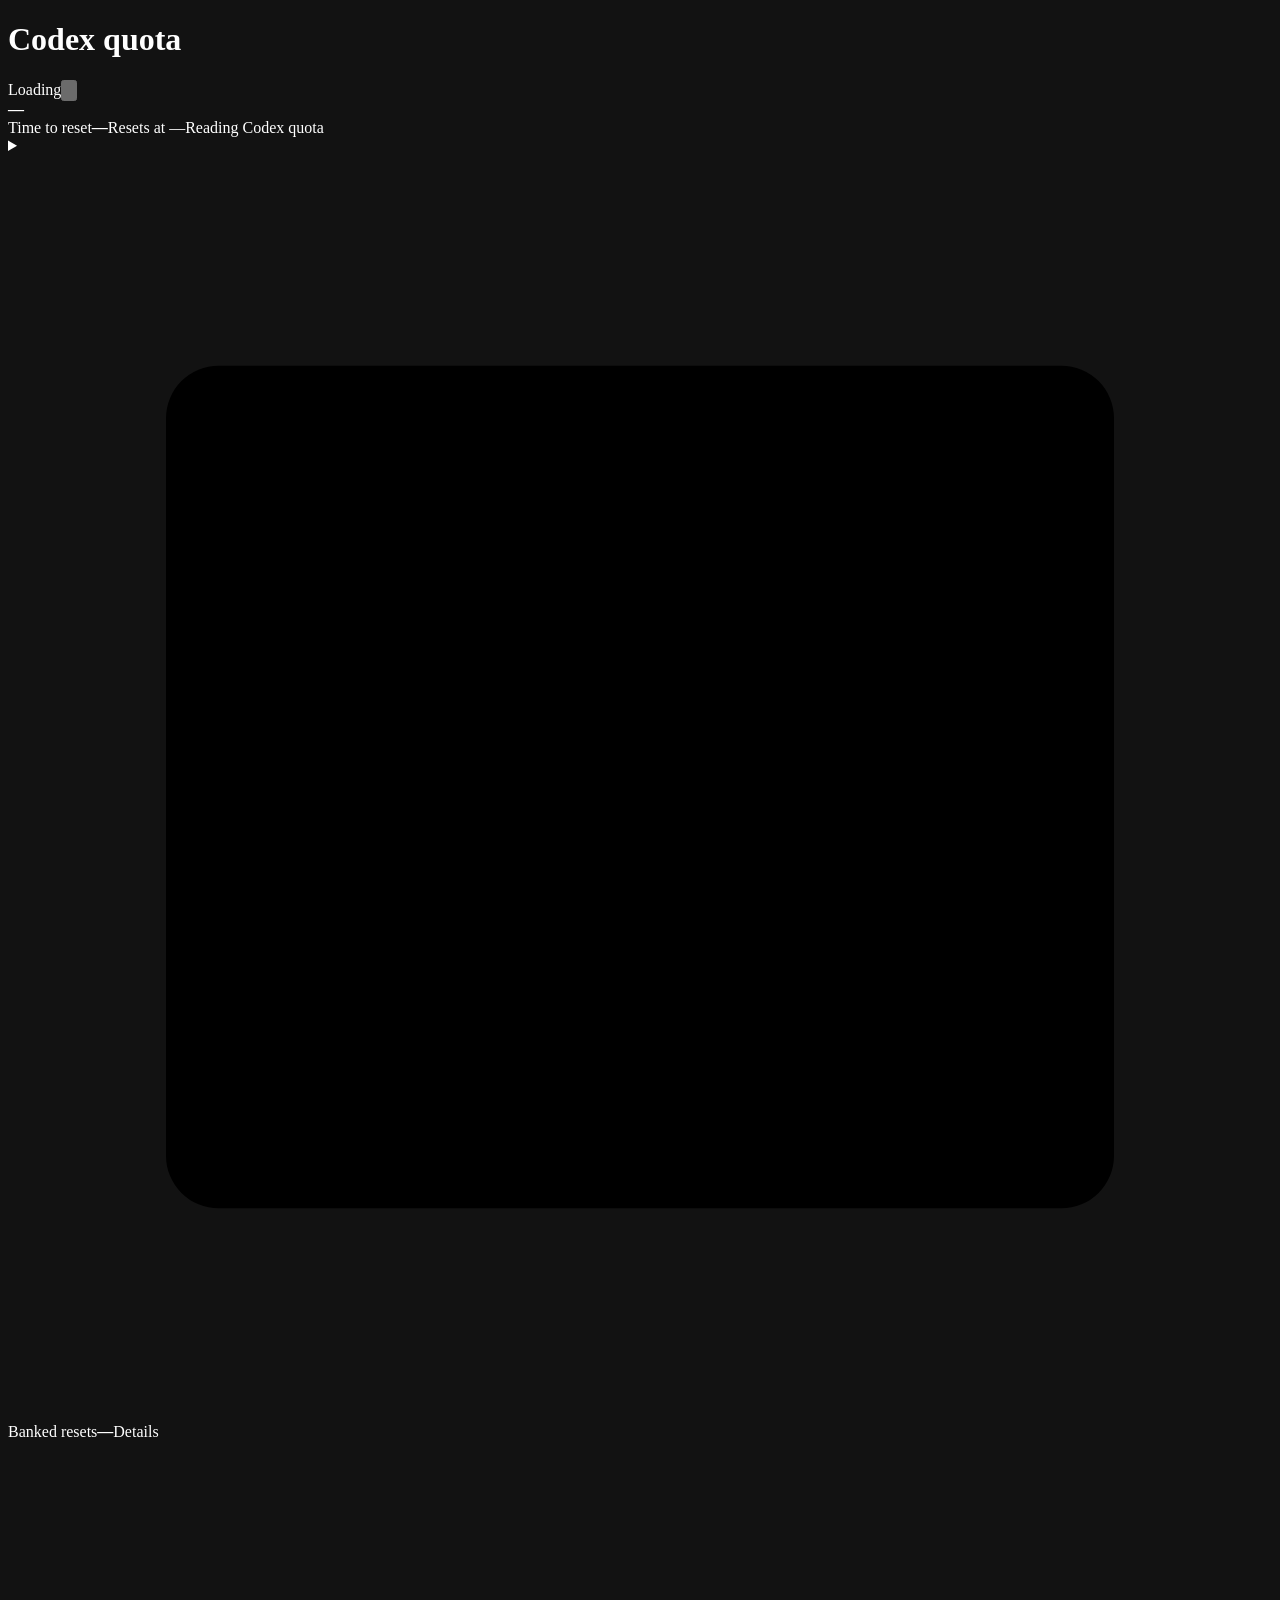
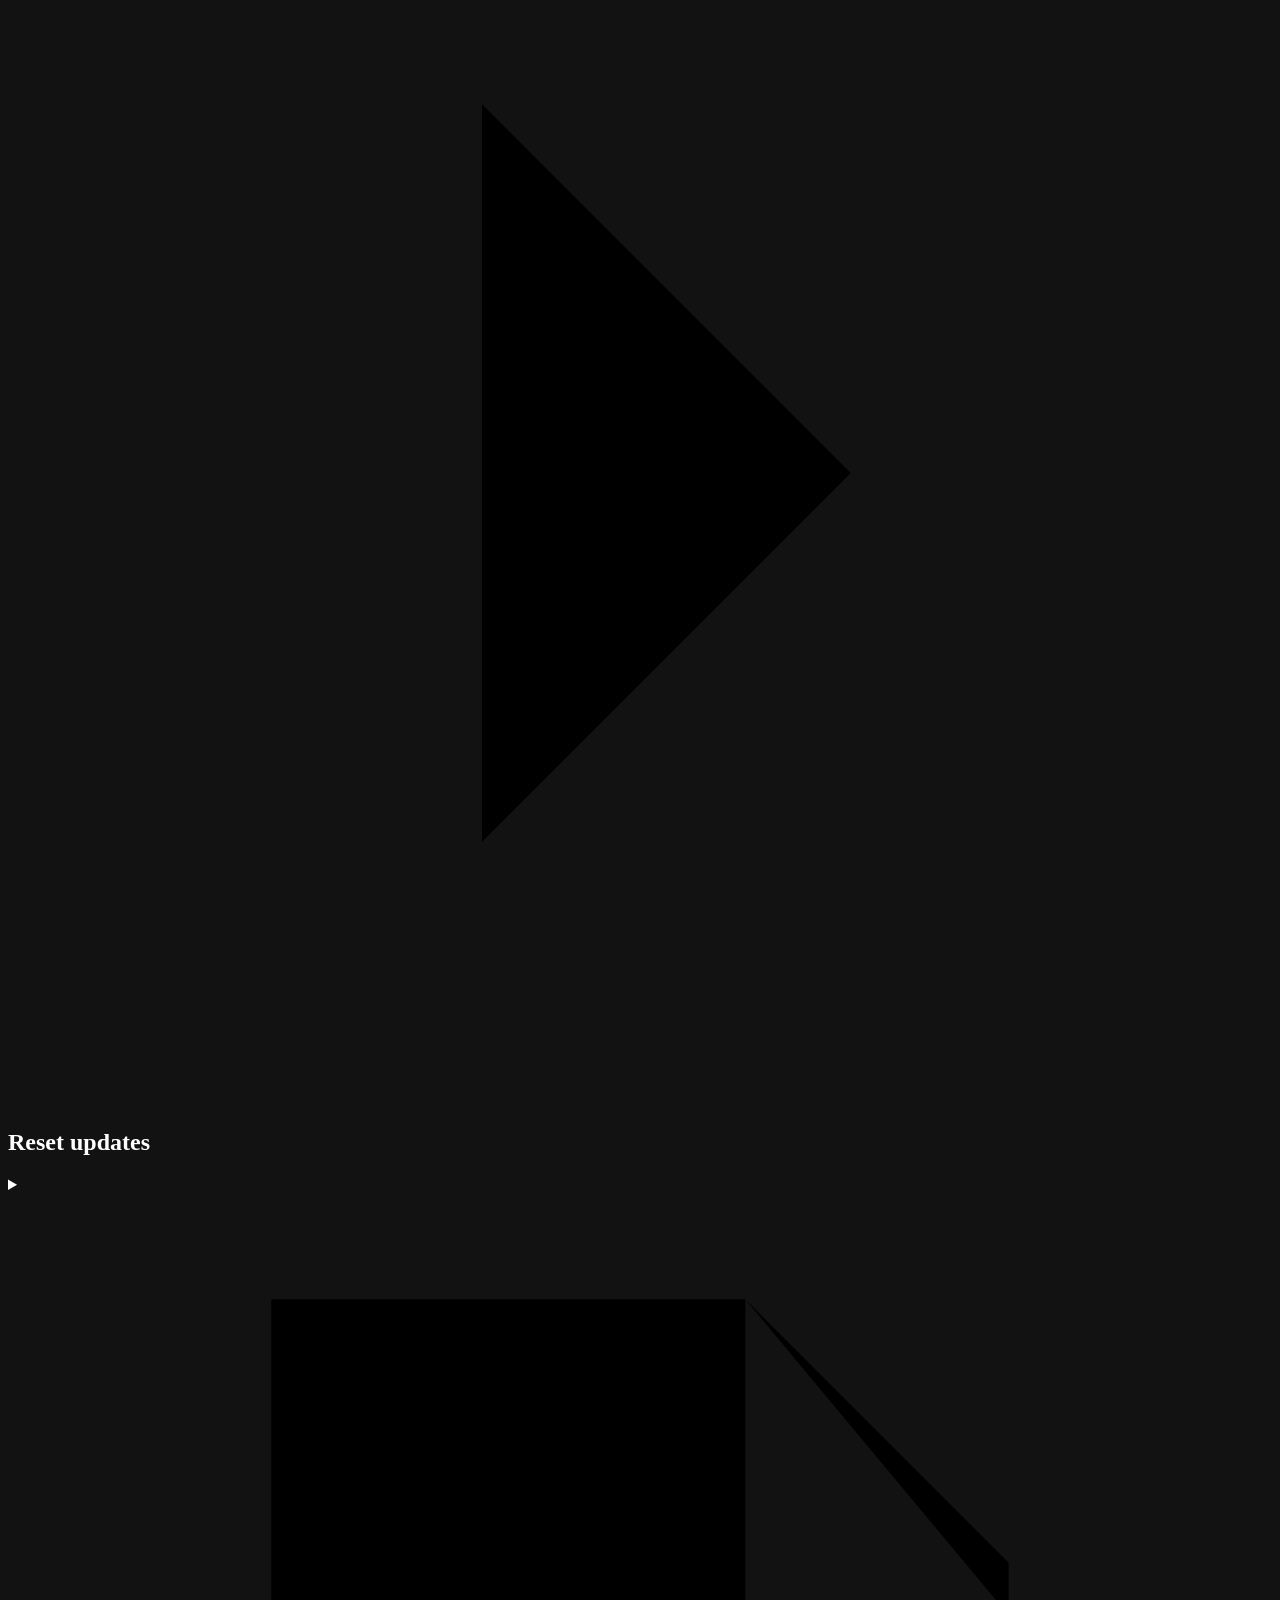
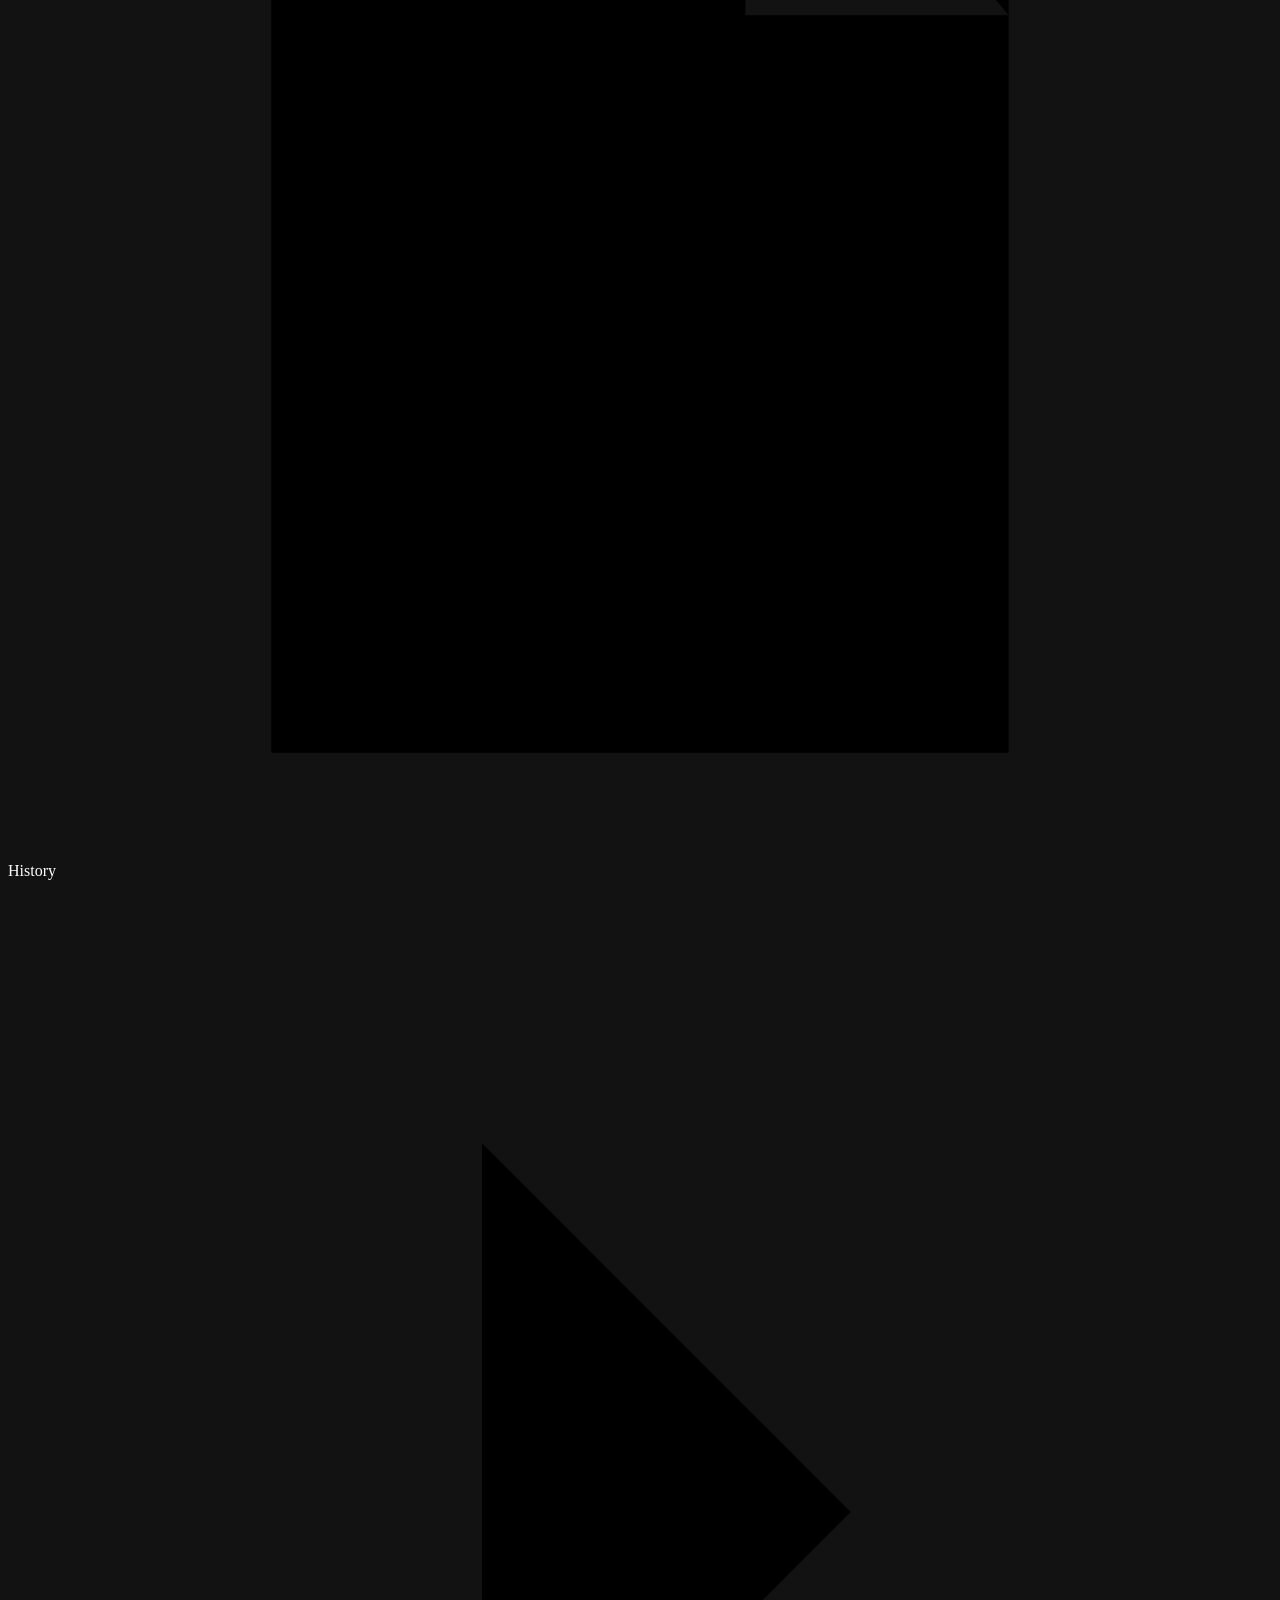
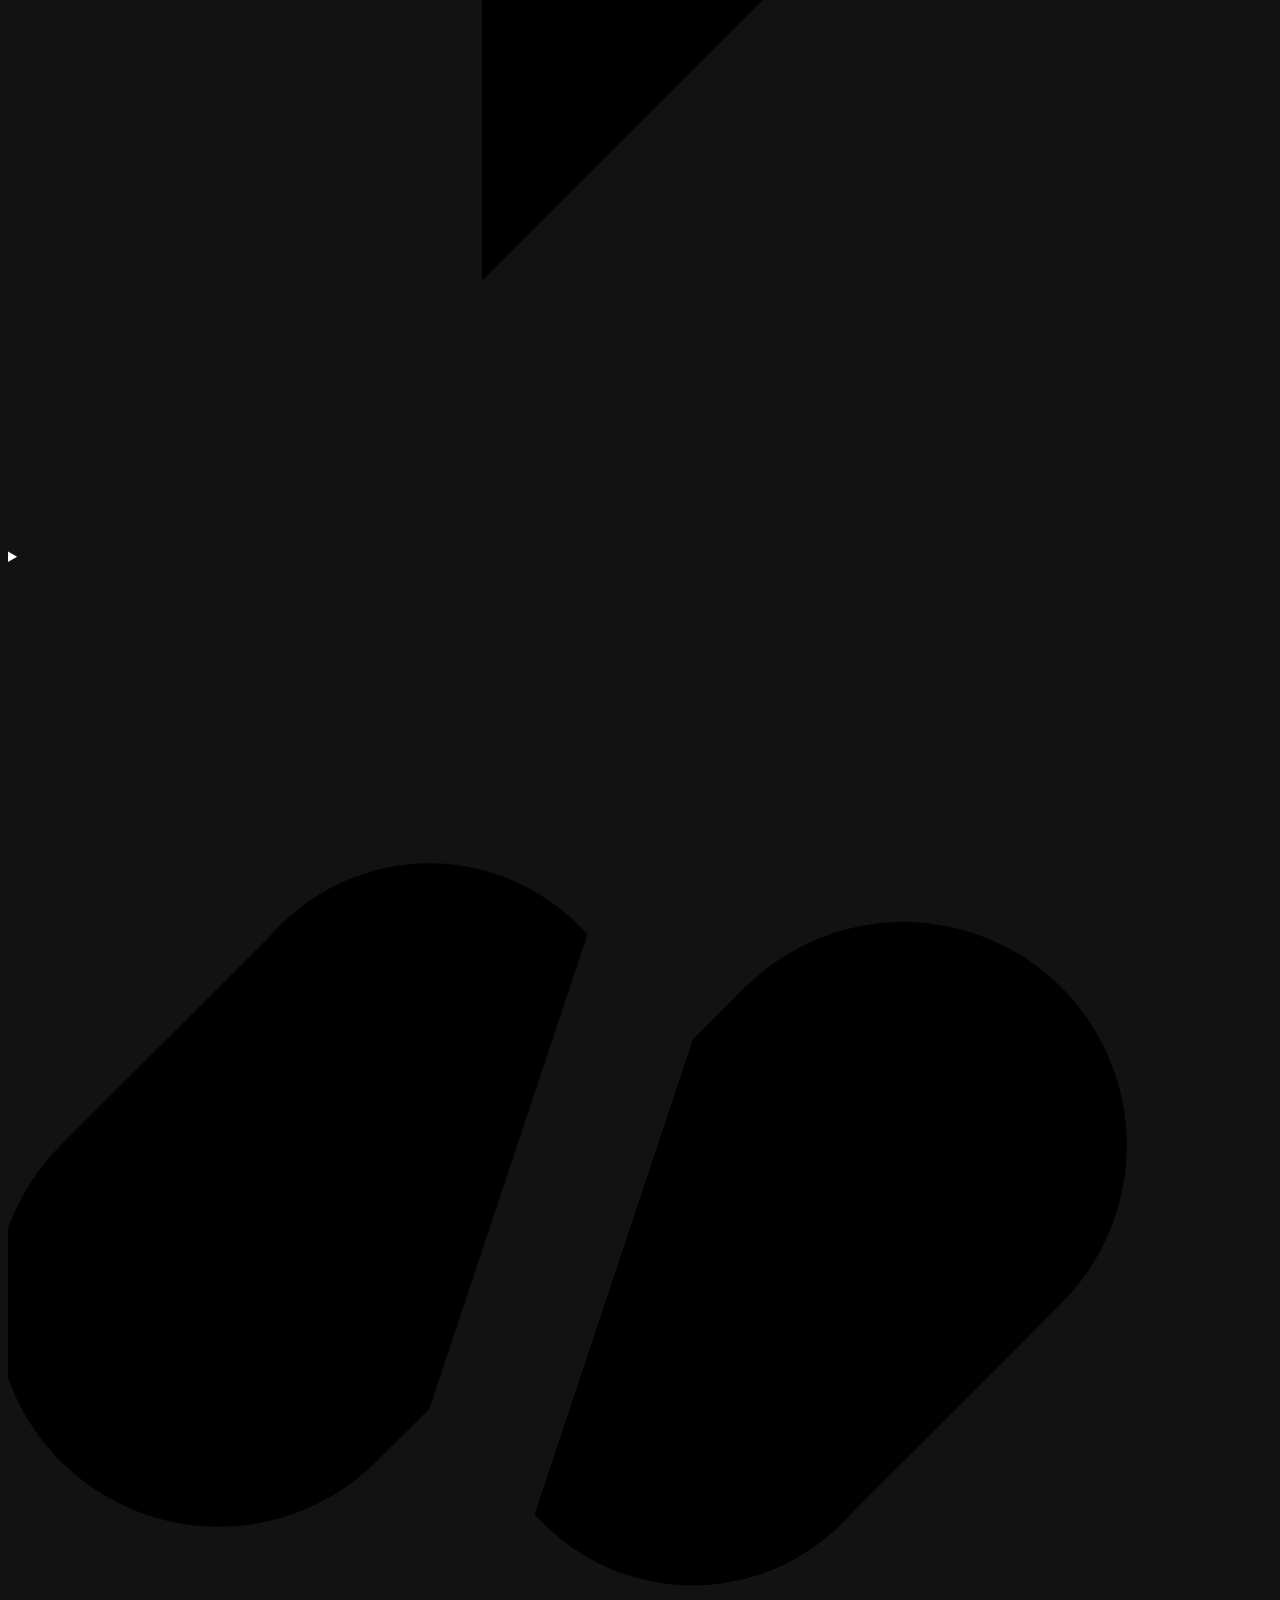
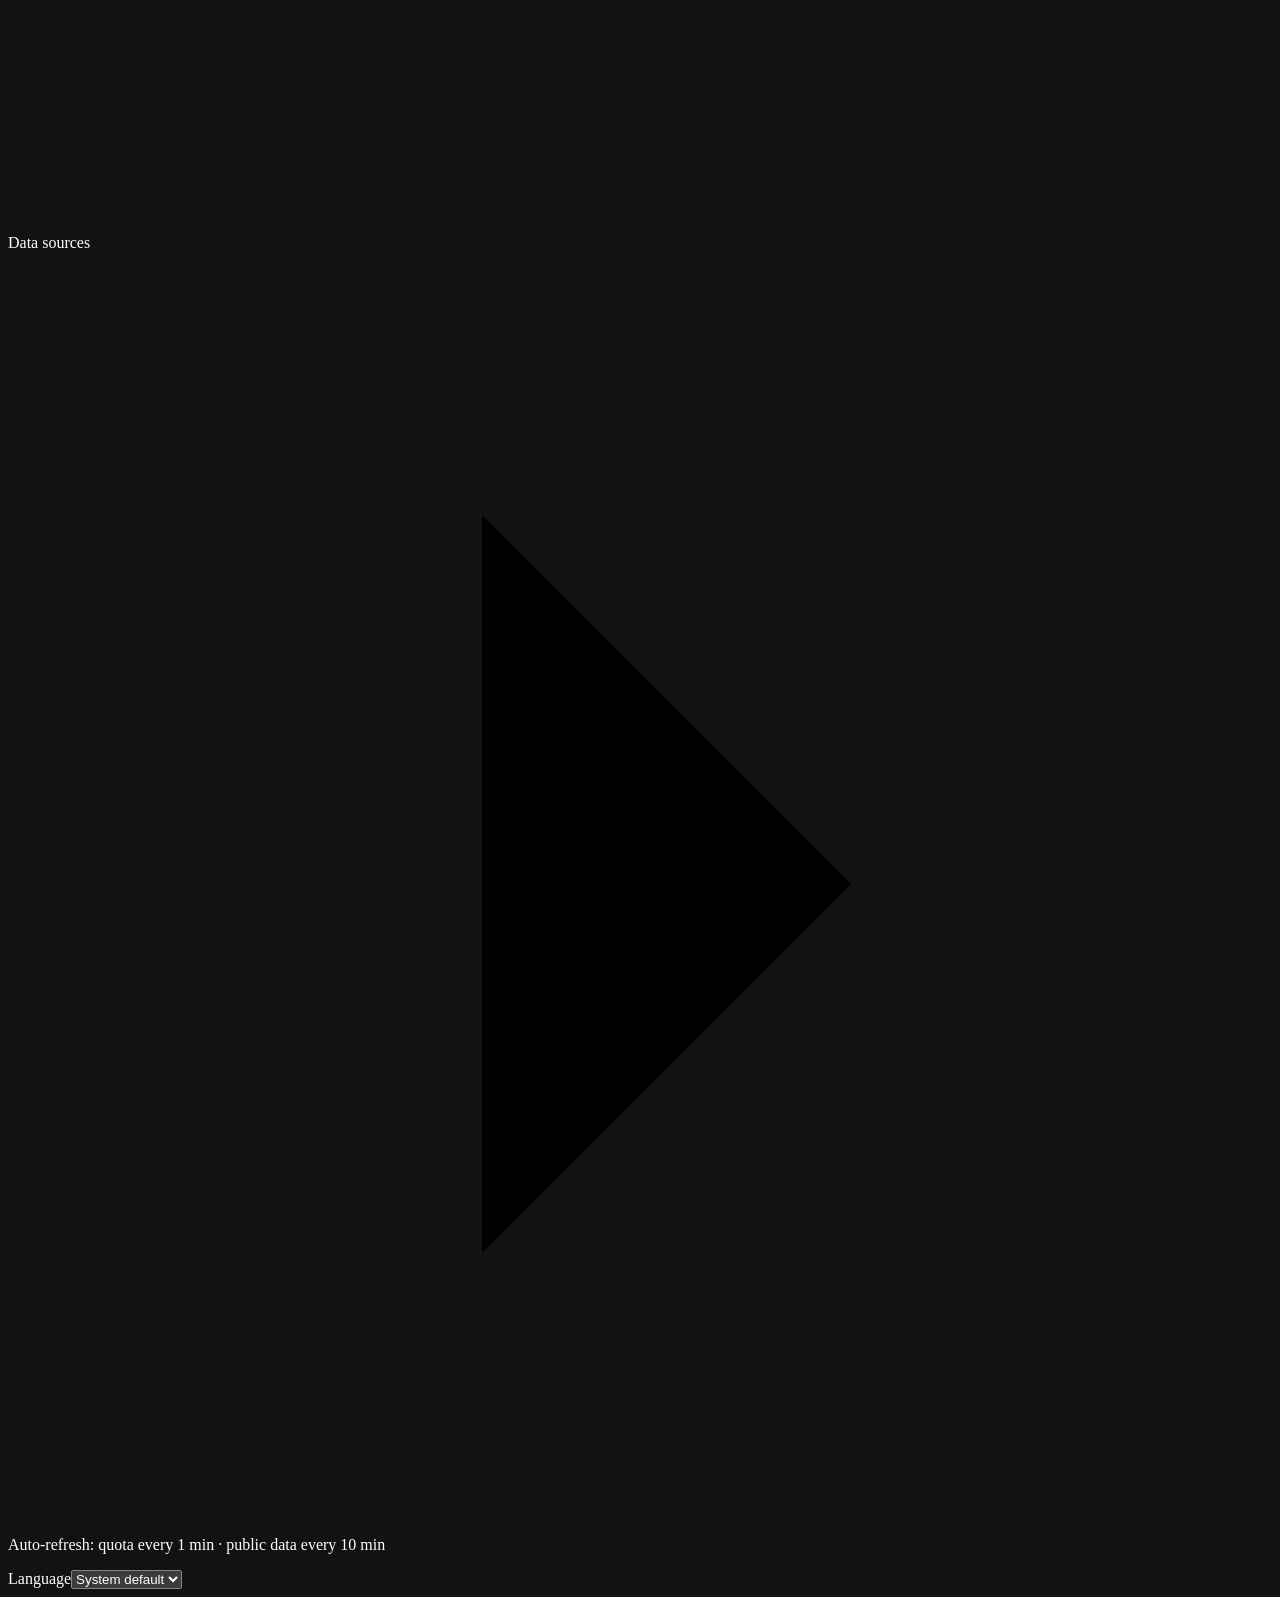
==== macos/public/index.html @ 9ea6ae47 "Replace public reset sources with original feed and archive Read codex-reset.com and codexreset.dev," ====
<!doctype html>
<html lang="en">
<head>
  <meta charset="utf-8"><meta name="viewport" content="width=device-width, initial-scale=1"><meta name="color-scheme" content="dark">
  <title>Codex quota</title><link rel="stylesheet" href="/app.css"><script type="module" src="/app.mjs"></script>
</head>
<body><main id="card" class="card" data-tone="muted">
  <header class="page-header"><h1 data-i18n="brand">Codex quota</h1><span id="status" class="update-status" aria-live="polite">Loading</span><button id="refresh" class="icon-button" type="button" aria-label="Refresh now" title="Refresh now"><svg viewBox="0 0 24 24" aria-hidden="true"><path d="M19 8a8 8 0 1 0 1 8M19 3v5h-5"/></svg></button></header>
  <section class="hero"><div id="ring" class="ring" role="meter" aria-label="Weekly remaining" aria-valuemin="0" aria-valuemax="100" aria-valuenow="0"><div class="ring-inner"><strong id="percent">—</strong></div></div><div class="hero-copy"><span class="reset-heading" data-i18n="countdown">Time to reset</span><strong id="countdown" class="countdown">—</strong><span class="reset-line"><span data-i18n="reset">Resets at</span> <span id="reset">—</span></span><span id="caption" class="caption" aria-live="polite">Reading Codex quota</span><a id="setup-link" href="https://developers.openai.com/codex/cli/" target="_blank" rel="noopener noreferrer" data-i18n="installCodex" hidden>Codex setup instructions</a></div></section>
  <section id="five-hour" class="five-hour" hidden>
    <svg class="section-icon" viewBox="0 0 24 24" aria-hidden="true"><path d="m14 2-10 12h7l-1 8 10-12h-7l1-8Z"/></svg>
    <h2 data-i18n="fiveHour">Plus · 5-hour quota</h2><strong id="five-hour-value">—</strong><span class="five-hour-reset"><span data-i18n="reset">Resets at</span> <span id="five-hour-reset">—</span></span>
  </section>
  <details class="reset-details"><summary>
    <svg class="section-icon" viewBox="0 0 24 24" aria-hidden="true"><path d="M4 4h16a1 1 0 0 1 1 1v14a1 1 0 0 1-1 1H4a1 1 0 0 1-1-1V5a1 1 0 0 1 1-1Zm-1 5h18"/></svg>
    <span data-i18n="resets">Banked resets</span><strong id="cards">—</strong><span class="disclosure-label" data-i18n="details">Details</span><svg class="chevron" viewBox="0 0 24 24" aria-hidden="true"><path d="m9 5 7 7-7 7"/></svg>
  </summary><p id="reset-details-note">—</p><ul id="reset-details-list"></ul></details>
  <section class="announcements" aria-labelledby="activity-heading">
    <h2 id="activity-heading" data-i18n="activityHeading">Reset updates</h2><p id="local-time-note" class="time-note"></p>
    <div id="public-status" class="public-status" role="status" hidden><div><strong id="public-status-title"></strong><p id="public-cache-note"></p><p id="public-fetch-time"></p></div><button id="public-retry" type="button" data-i18n="publicRetry">Retry</button></div>
    <p id="recovery-warning" class="notice" role="status" hidden></p><p id="announcement-notice" class="notice" aria-live="polite"></p><p id="activity-empty-help" class="time-note" data-i18n="activityEmptyHelp" hidden>Earlier records are available in History.</p><div id="announcement-list"></div>
    <details id="earlier-updates" class="earlier-updates" hidden><summary><svg class="section-icon" viewBox="0 0 24 24" aria-hidden="true"><path d="M6 2h8l5 5v15H5V2h1Zm8 0v6h5M8 12h8M8 16h8"/></svg><span id="earlier-updates-label"></span><svg class="chevron" viewBox="0 0 24 24" aria-hidden="true"><path d="m9 5 7 7-7 7"/></svg></summary><div id="earlier-updates-list"></div></details>
  </section>
  <details id="announcement-history" class="announcement-history"><summary><svg class="section-icon" viewBox="0 0 24 24" aria-hidden="true"><path d="M6 2h8l5 5v15H5V2h1Zm8 0v6h5M8 12h8M8 16h8"/></svg><span data-i18n="announcementHistory">History</span><svg class="chevron" viewBox="0 0 24 24" aria-hidden="true"><path d="m9 5 7 7-7 7"/></svg></summary><ul id="announcement-history-list"></ul><p class="history-attribution"><span data-i18n="historyAttribution">Earlier historical records</span> · <a href="https://codex-resets.com/" target="_blank" rel="noopener noreferrer">codex-resets.com</a></p></details>
  <details class="source-details"><summary><svg class="section-icon" viewBox="0 0 24 24" aria-hidden="true"><path d="m10 14 4-4M8 16l-1 1a4 4 0 0 1-6-6l4-4a4 4 0 0 1 6 0m2 2 1-1a4 4 0 0 1 6 6l-4 4a4 4 0 0 1-6 0"/></svg><span data-i18n="dataSources">Data sources</span><svg class="chevron" viewBox="0 0 24 24" aria-hidden="true"><path d="m9 5 7 7-7 7"/></svg></summary><p class="sources"><a href="https://codex-reset.com/" target="_blank" rel="noopener noreferrer">codex-reset.com</a> / <a href="https://codexreset.dev/" target="_blank" rel="noopener noreferrer">codexreset.dev</a></p><p id="public-checked-time" class="time-note" hidden></p></details>
  <footer class="source-footer"><p class="cadence" data-i18n="cadence">Auto-refresh: quota every 1 min · public data every 10 min</p></footer>
  <div class="language-row"><label for="language" data-i18n="language">Language</label><select id="language"><option value="auto" data-i18n="auto">System default</option><option value="en">English</option><option value="zh-CN">简体中文</option></select></div>
</main></body></html>
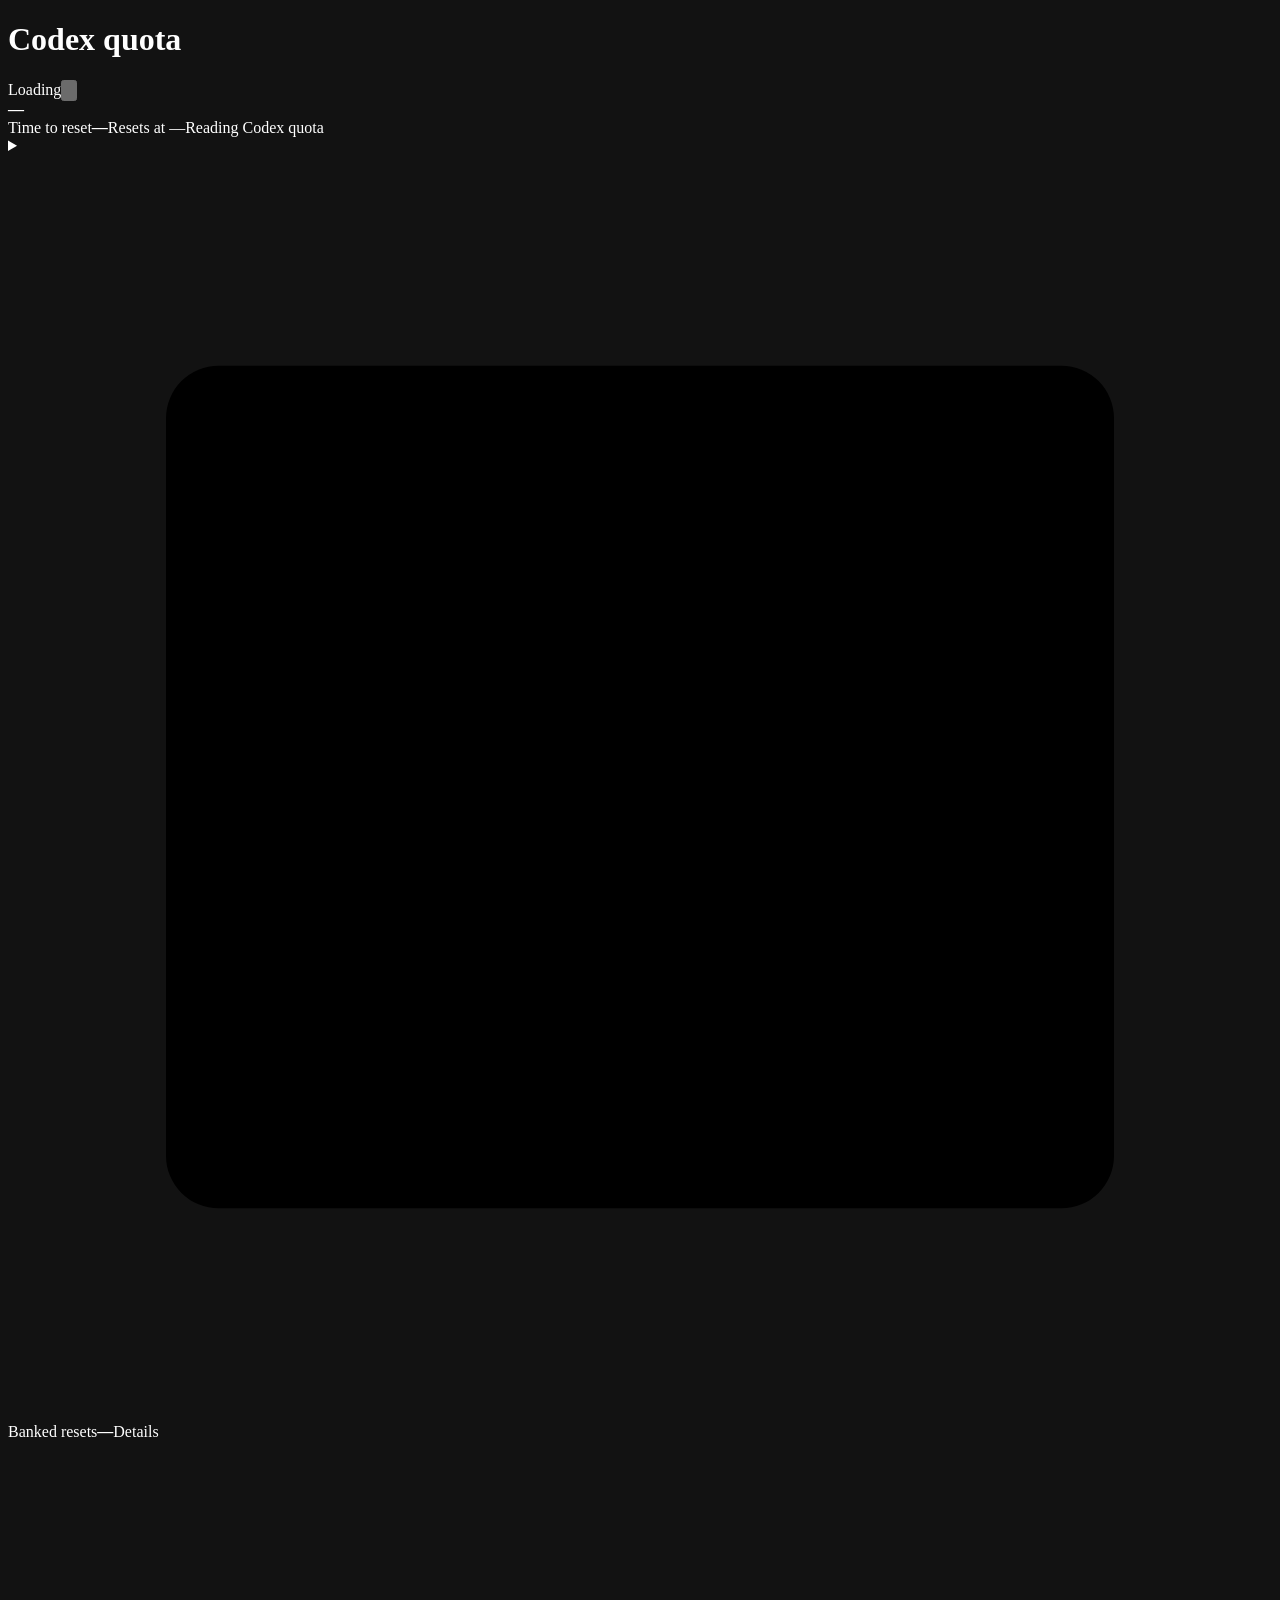
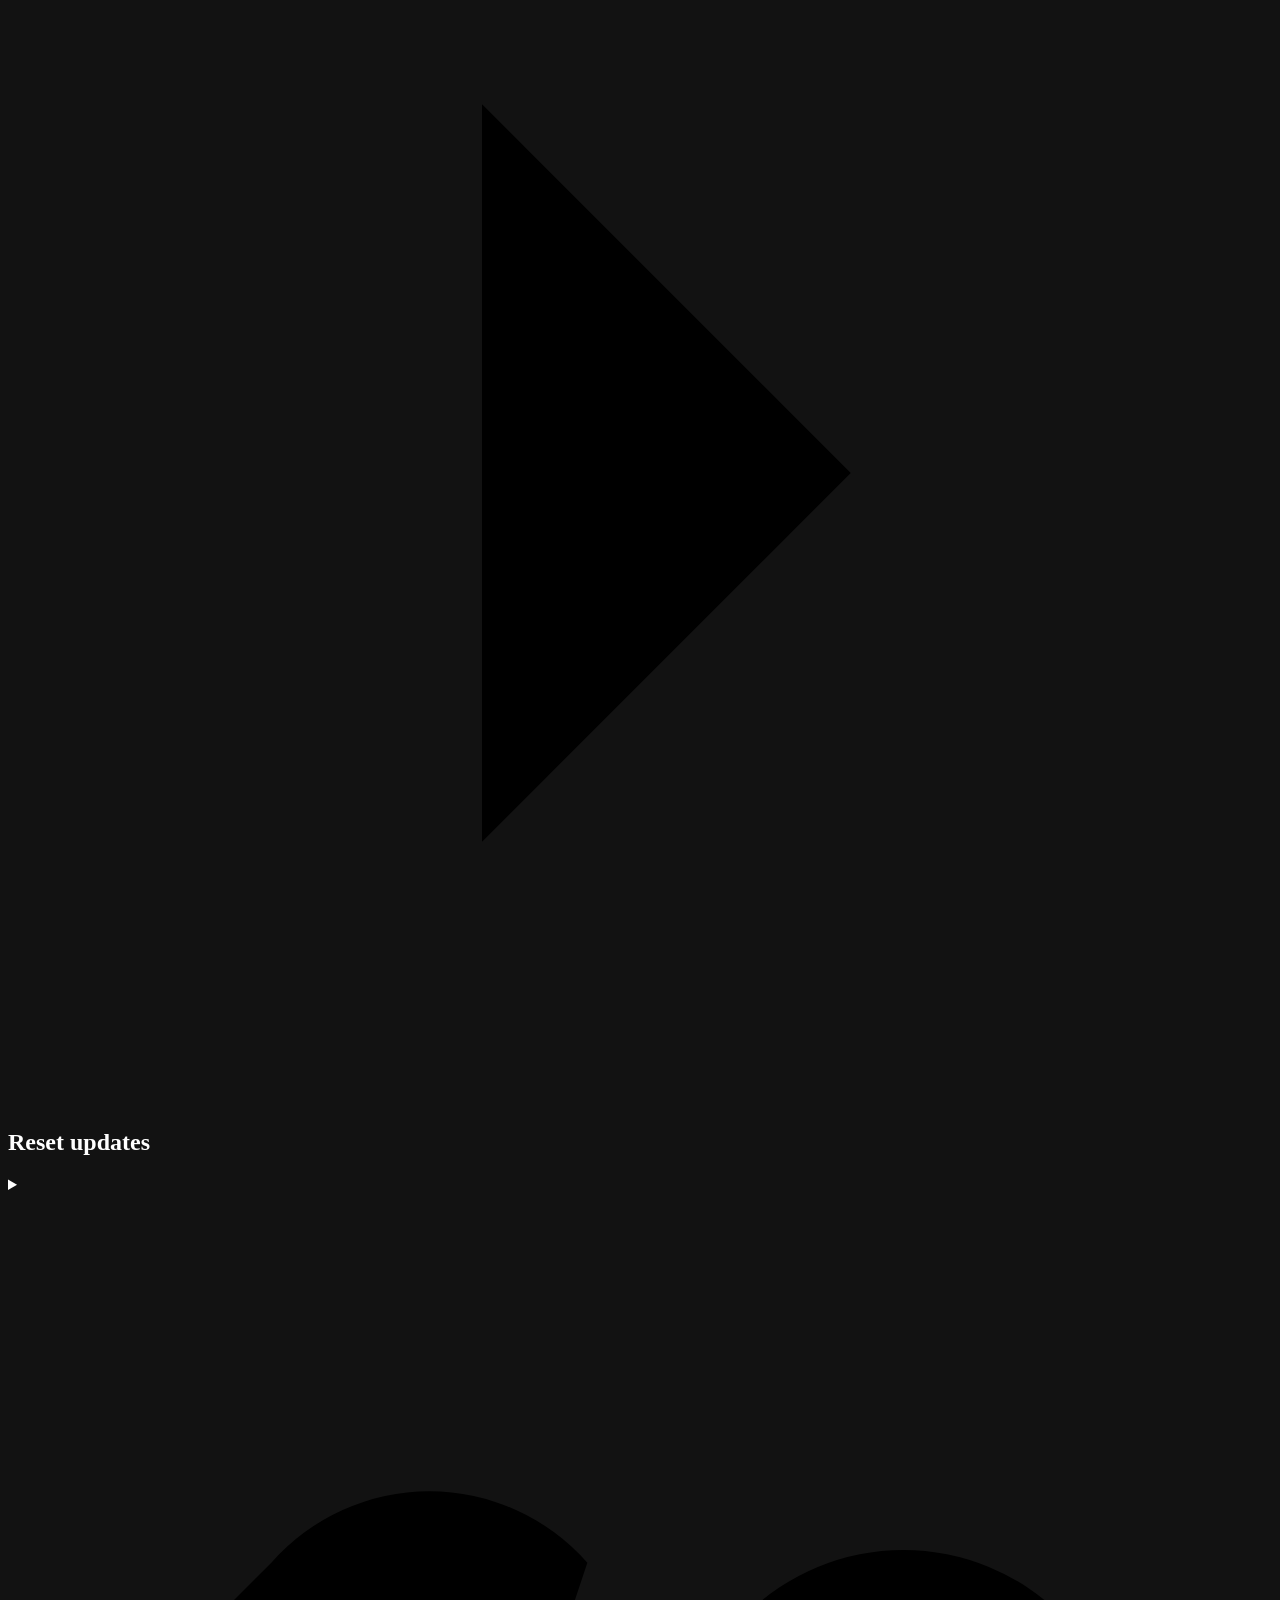
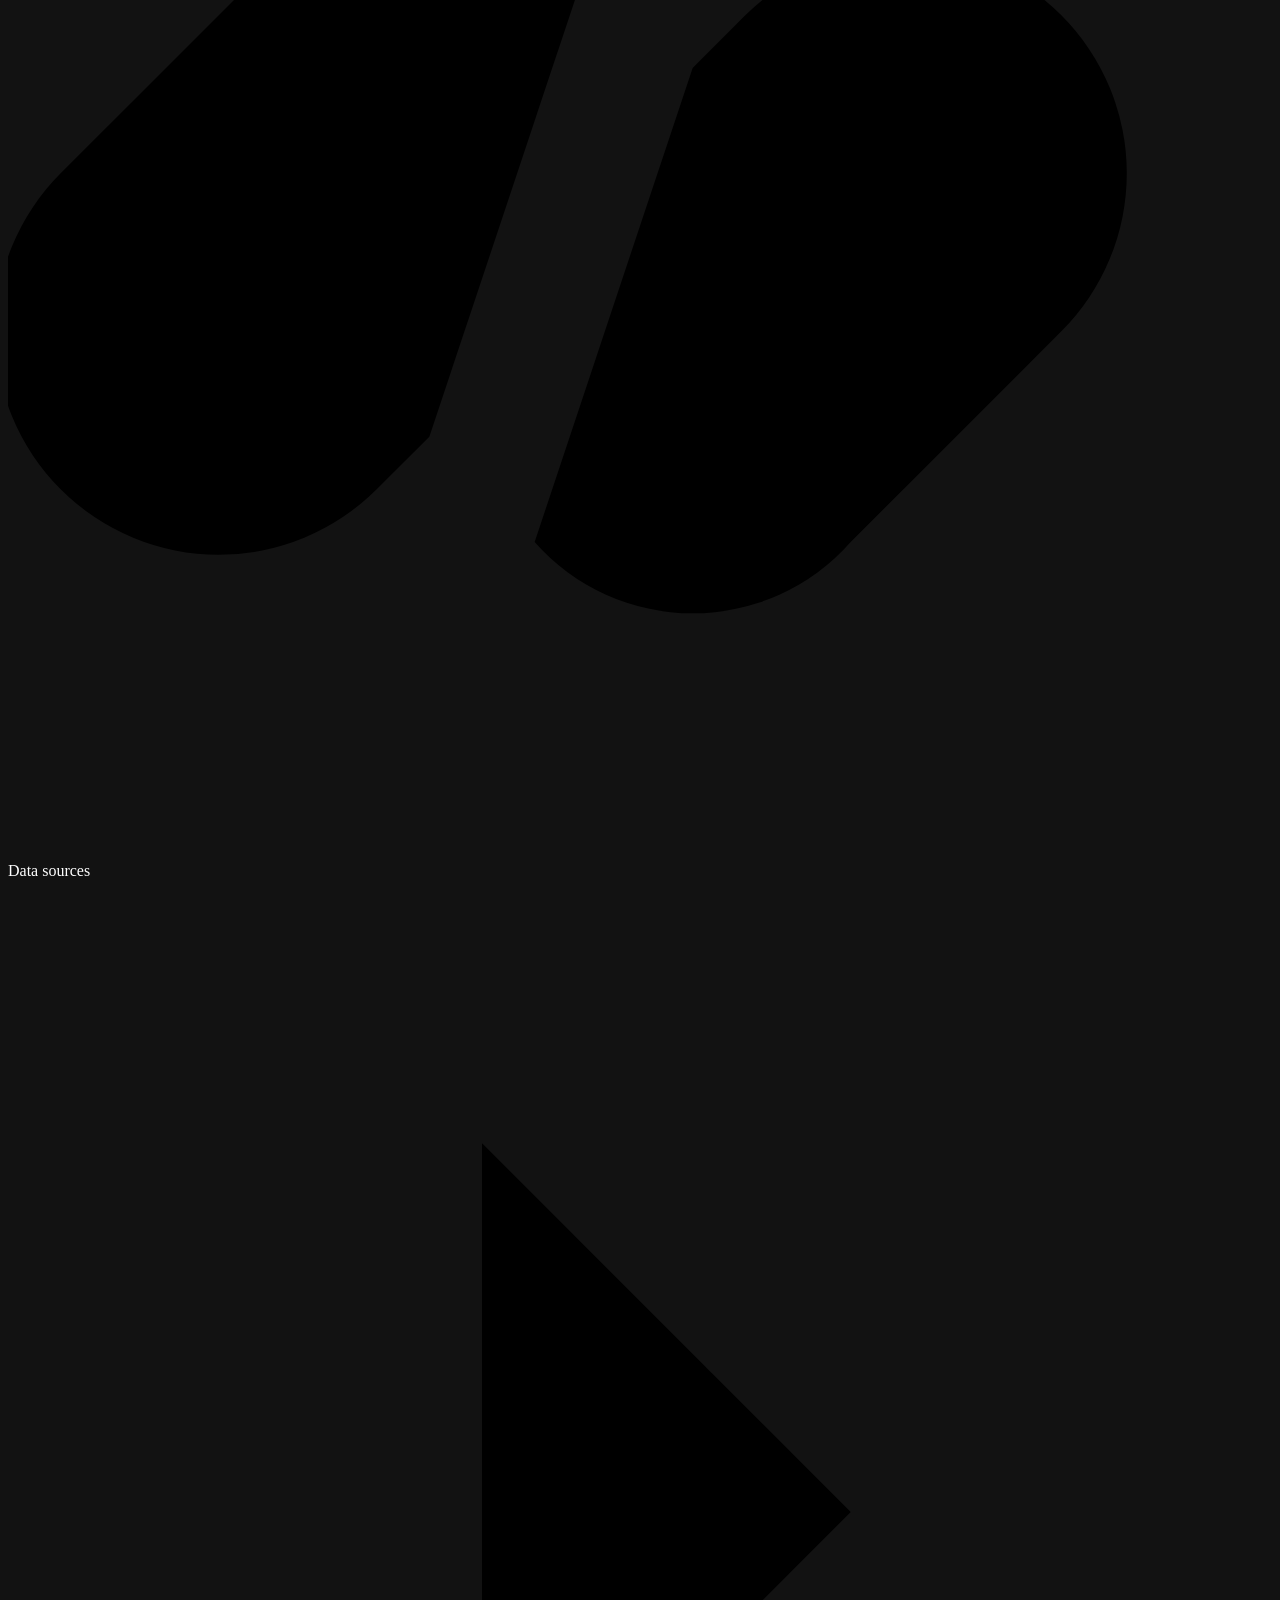
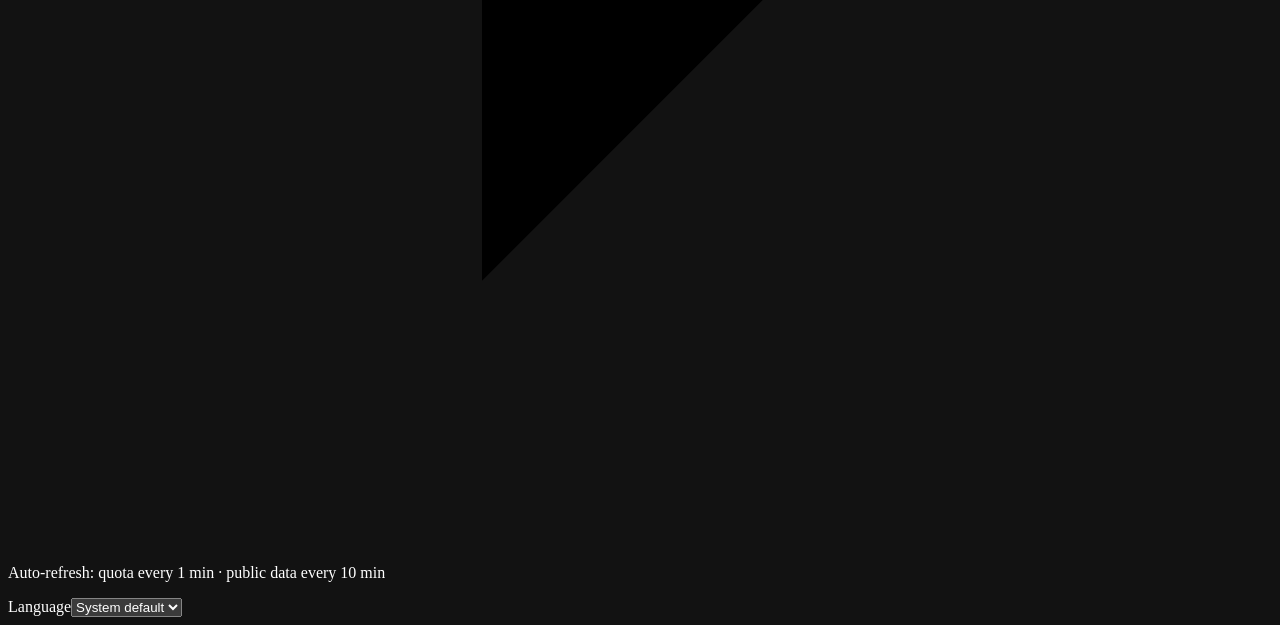
==== commit cffe697d: "refactor: unify reset activity into one paged list" ====
--- a/macos/public/index.html
+++ b/macos/public/index.html
@@ -18,10 +18,8 @@
   <section class="announcements" aria-labelledby="activity-heading">
     <h2 id="activity-heading" data-i18n="activityHeading">Reset updates</h2><p id="local-time-note" class="time-note"></p>
     <div id="public-status" class="public-status" role="status" hidden><div><strong id="public-status-title"></strong><p id="public-cache-note"></p><p id="public-fetch-time"></p></div><button id="public-retry" type="button" data-i18n="publicRetry">Retry</button></div>
-    <p id="recovery-warning" class="notice" role="status" hidden></p><p id="announcement-notice" class="notice" aria-live="polite"></p><p id="activity-empty-help" class="time-note" data-i18n="activityEmptyHelp" hidden>Earlier records are available in History.</p><div id="announcement-list"></div>
-    <details id="earlier-updates" class="earlier-updates" hidden><summary><svg class="section-icon" viewBox="0 0 24 24" aria-hidden="true"><path d="M6 2h8l5 5v15H5V2h1Zm8 0v6h5M8 12h8M8 16h8"/></svg><span id="earlier-updates-label"></span><svg class="chevron" viewBox="0 0 24 24" aria-hidden="true"><path d="m9 5 7 7-7 7"/></svg></summary><div id="earlier-updates-list"></div></details>
+    <p id="recovery-warning" class="notice" role="status" hidden></p><p id="announcement-notice" class="notice" aria-live="polite"></p><div id="announcement-list"></div><div class="activity-actions"><button id="activity-more" class="activity-action" type="button" hidden></button><button id="activity-less" class="activity-action" type="button" hidden></button></div>
   </section>
-  <details id="announcement-history" class="announcement-history"><summary><svg class="section-icon" viewBox="0 0 24 24" aria-hidden="true"><path d="M6 2h8l5 5v15H5V2h1Zm8 0v6h5M8 12h8M8 16h8"/></svg><span data-i18n="announcementHistory">History</span><svg class="chevron" viewBox="0 0 24 24" aria-hidden="true"><path d="m9 5 7 7-7 7"/></svg></summary><ul id="announcement-history-list"></ul><p class="history-attribution"><span data-i18n="historyAttribution">Earlier historical records</span> · <a href="https://codex-resets.com/" target="_blank" rel="noopener noreferrer">codex-resets.com</a></p></details>
   <details class="source-details"><summary><svg class="section-icon" viewBox="0 0 24 24" aria-hidden="true"><path d="m10 14 4-4M8 16l-1 1a4 4 0 0 1-6-6l4-4a4 4 0 0 1 6 0m2 2 1-1a4 4 0 0 1 6 6l-4 4a4 4 0 0 1-6 0"/></svg><span data-i18n="dataSources">Data sources</span><svg class="chevron" viewBox="0 0 24 24" aria-hidden="true"><path d="m9 5 7 7-7 7"/></svg></summary><p class="sources"><a href="https://codex-reset.com/" target="_blank" rel="noopener noreferrer">codex-reset.com</a> / <a href="https://codexreset.dev/" target="_blank" rel="noopener noreferrer">codexreset.dev</a></p><p id="public-checked-time" class="time-note" hidden></p></details>
   <footer class="source-footer"><p class="cadence" data-i18n="cadence">Auto-refresh: quota every 1 min · public data every 10 min</p></footer>
   <div class="language-row"><label for="language" data-i18n="language">Language</label><select id="language"><option value="auto" data-i18n="auto">System default</option><option value="en">English</option><option value="zh-CN">简体中文</option></select></div>
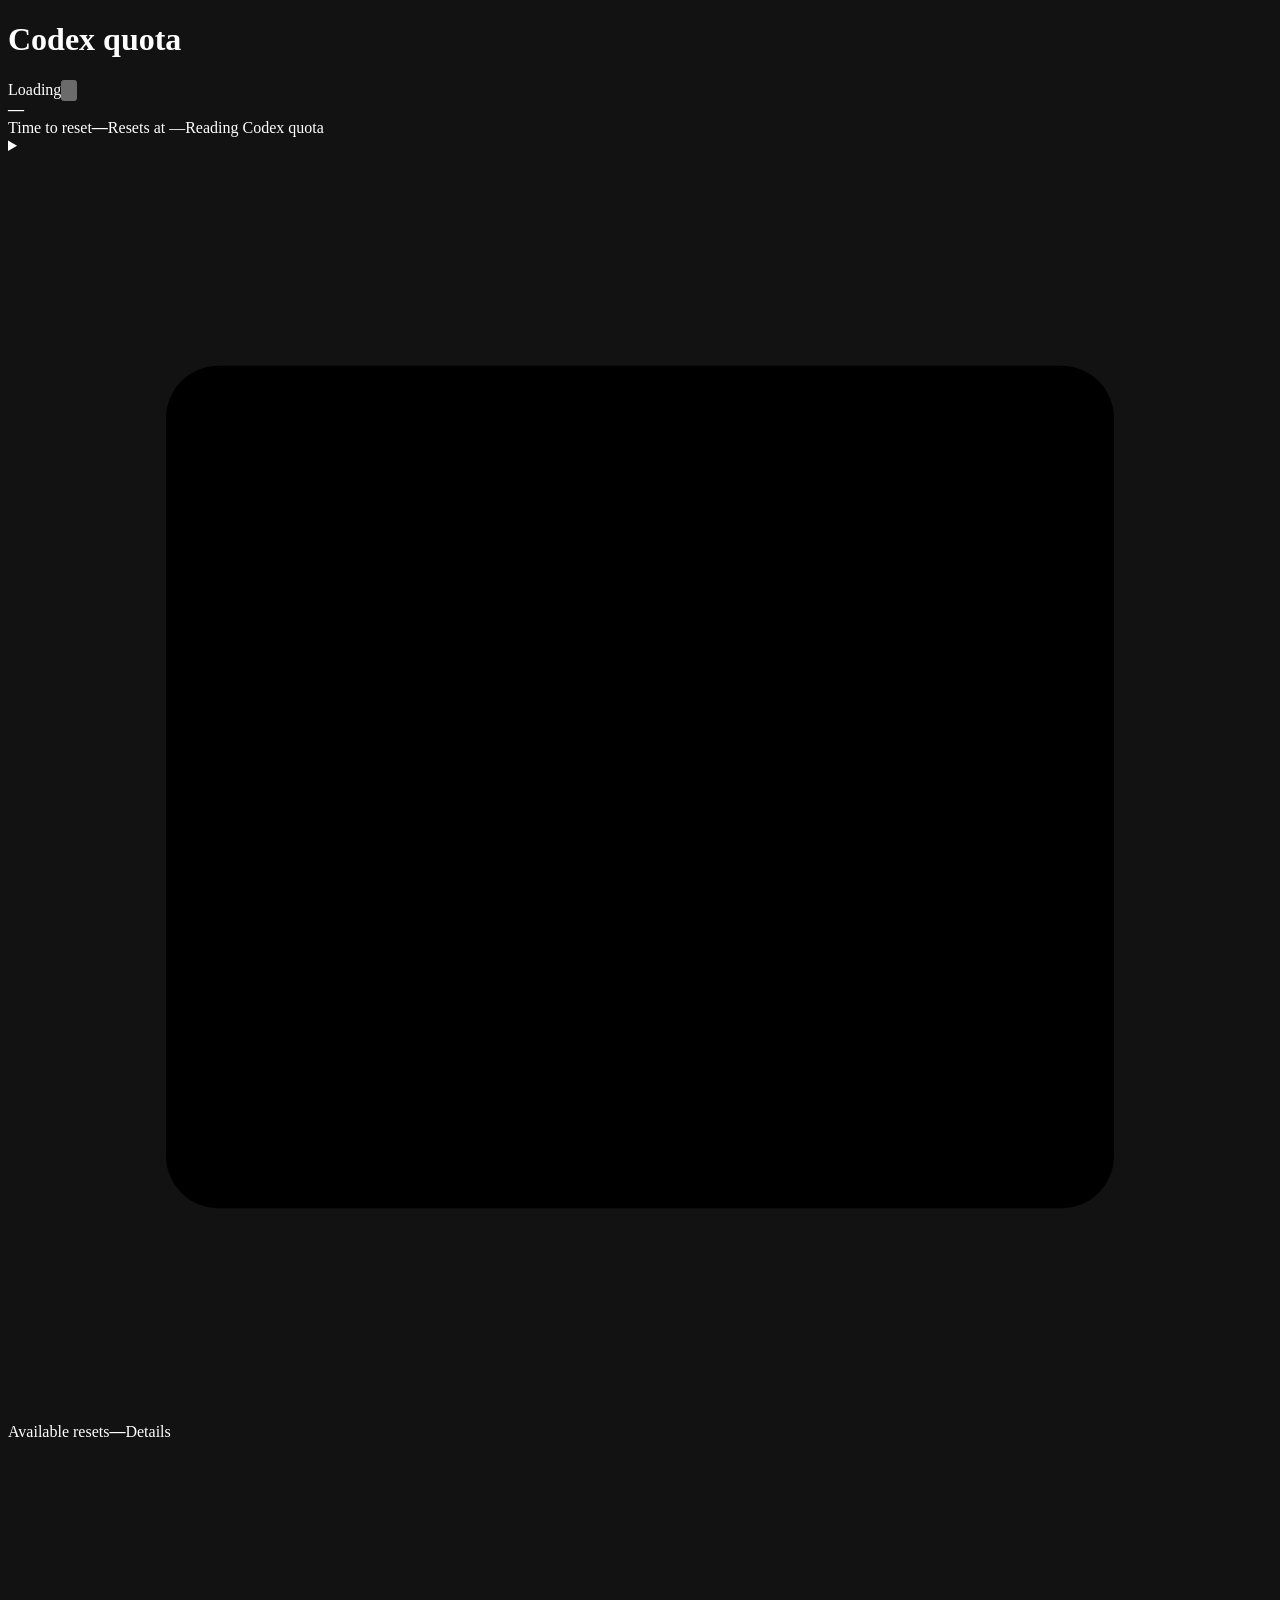
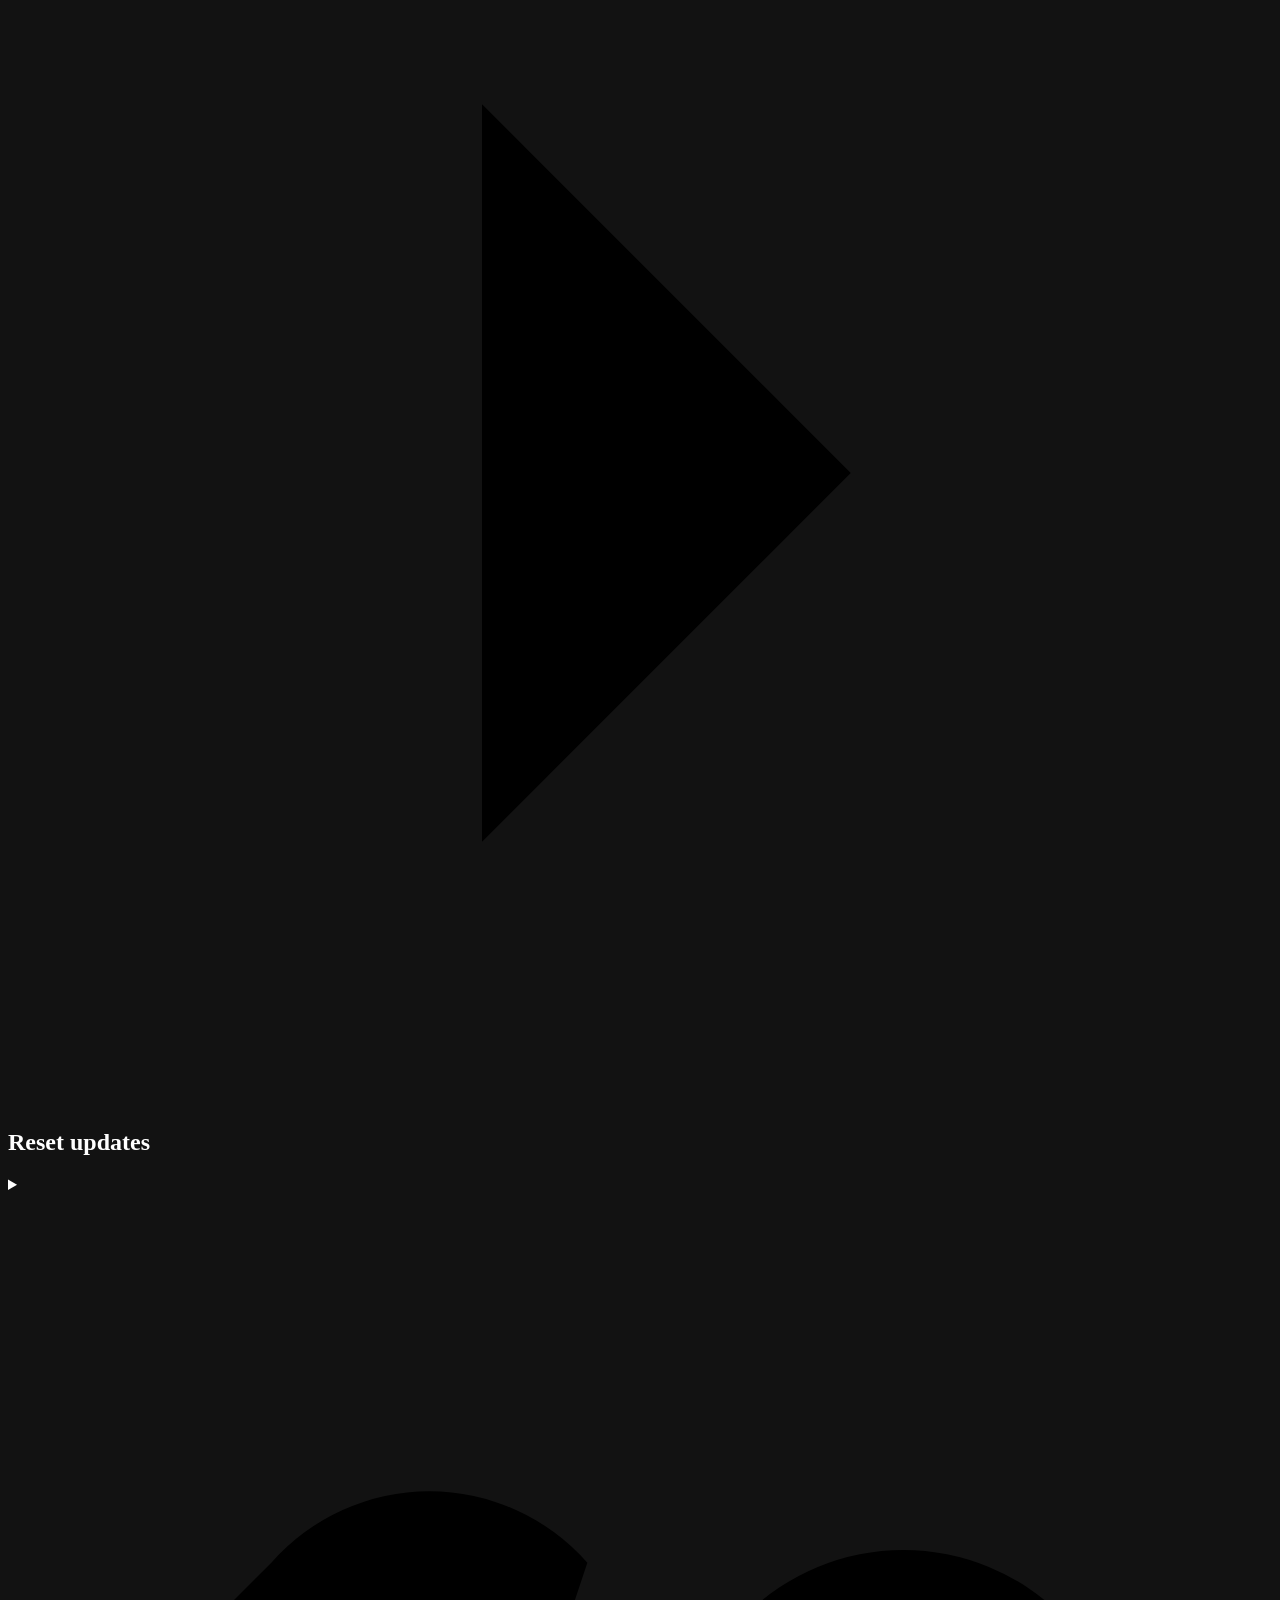
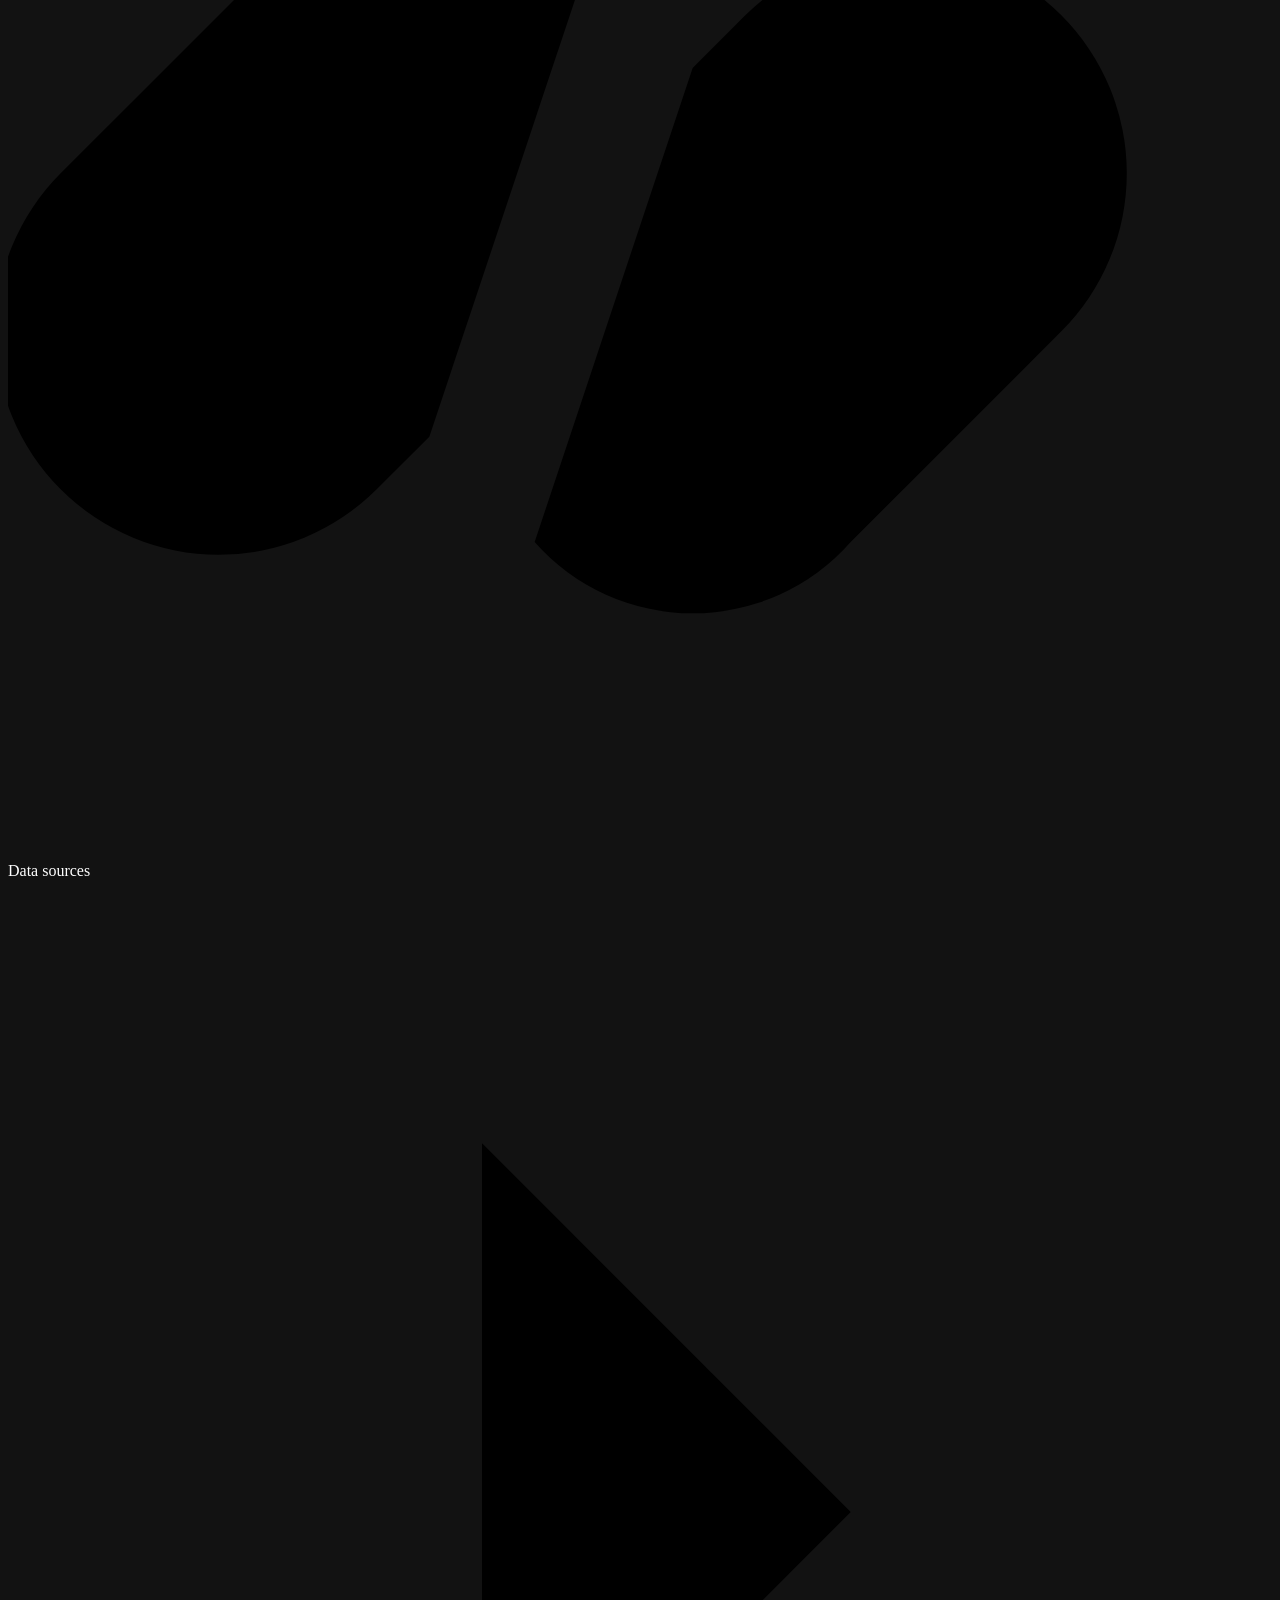
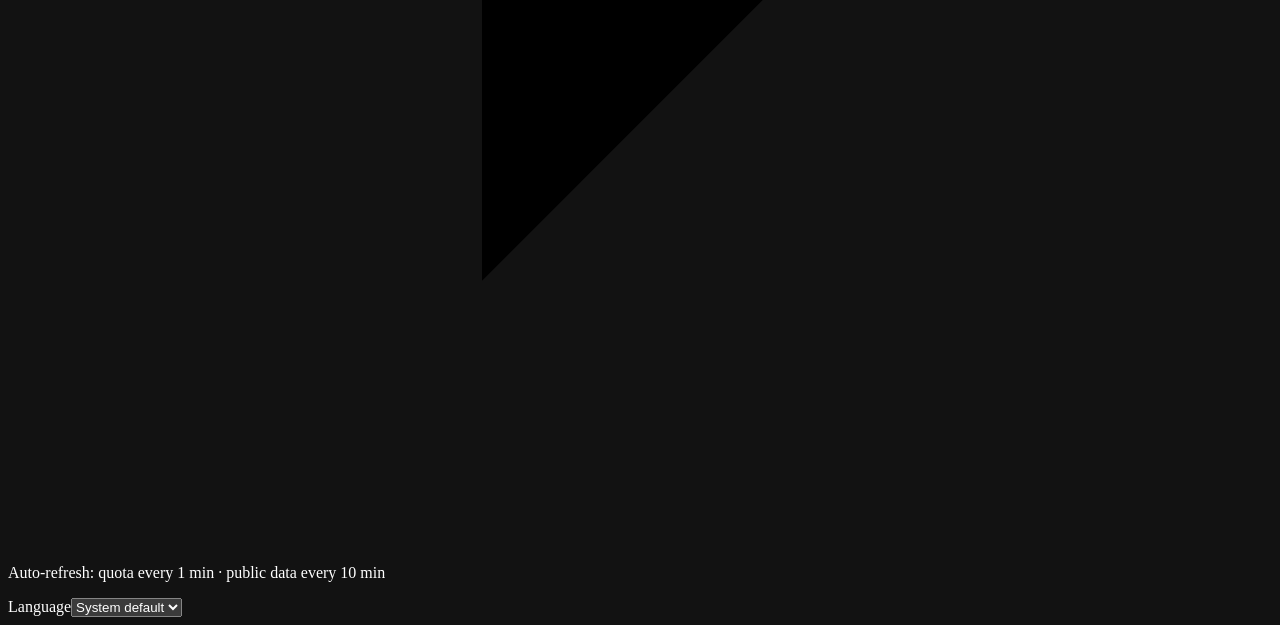
==== commit 51f74a14: "Clarify reset activity copy and localize the Chinese app name" ====
--- a/macos/public/index.html
+++ b/macos/public/index.html
@@ -13,7 +13,7 @@
   </section>
   <details class="reset-details"><summary>
     <svg class="section-icon" viewBox="0 0 24 24" aria-hidden="true"><path d="M4 4h16a1 1 0 0 1 1 1v14a1 1 0 0 1-1 1H4a1 1 0 0 1-1-1V5a1 1 0 0 1 1-1Zm-1 5h18"/></svg>
-    <span data-i18n="resets">Banked resets</span><strong id="cards">—</strong><span class="disclosure-label" data-i18n="details">Details</span><svg class="chevron" viewBox="0 0 24 24" aria-hidden="true"><path d="m9 5 7 7-7 7"/></svg>
+    <span data-i18n="resets">Available resets</span><strong id="cards">—</strong><span class="disclosure-label" data-i18n="details">Details</span><svg class="chevron" viewBox="0 0 24 24" aria-hidden="true"><path d="m9 5 7 7-7 7"/></svg>
   </summary><p id="reset-details-note">—</p><ul id="reset-details-list"></ul></details>
   <section class="announcements" aria-labelledby="activity-heading">
     <h2 id="activity-heading" data-i18n="activityHeading">Reset updates</h2><p id="local-time-note" class="time-note"></p>
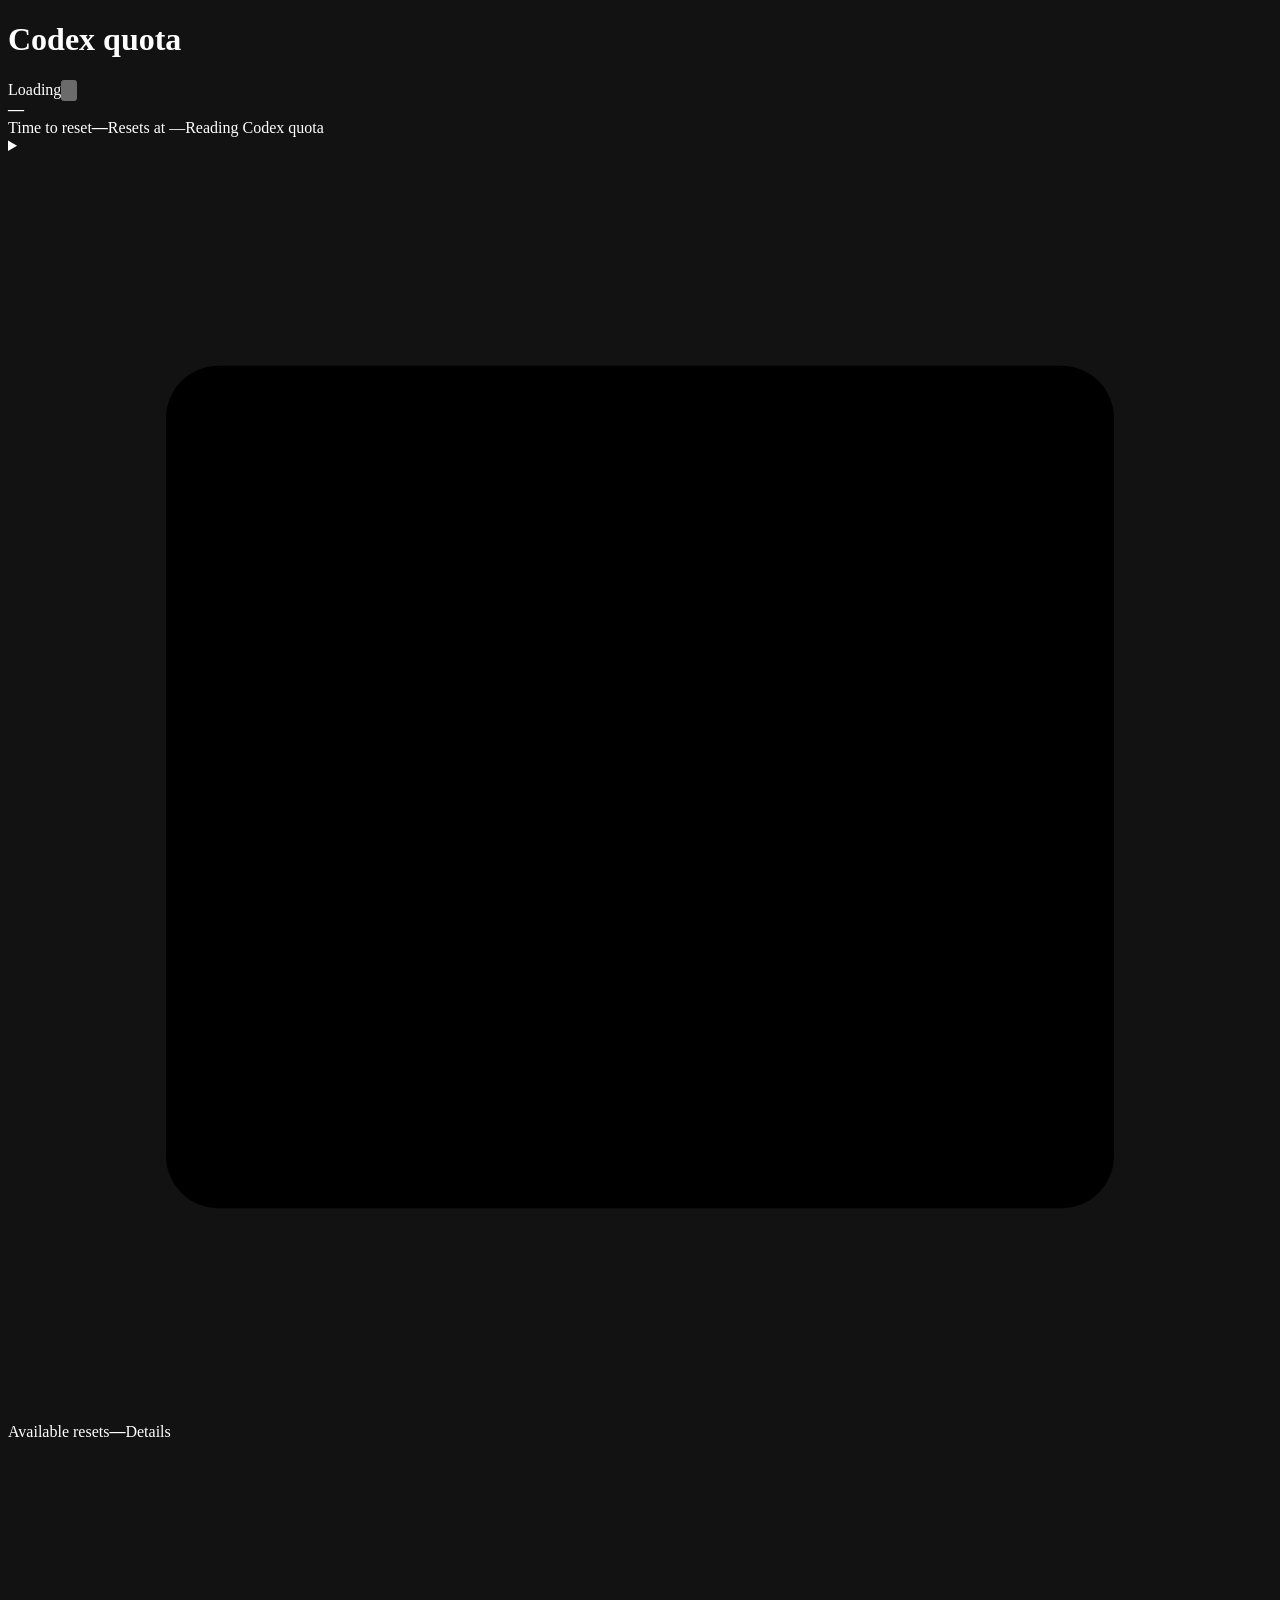
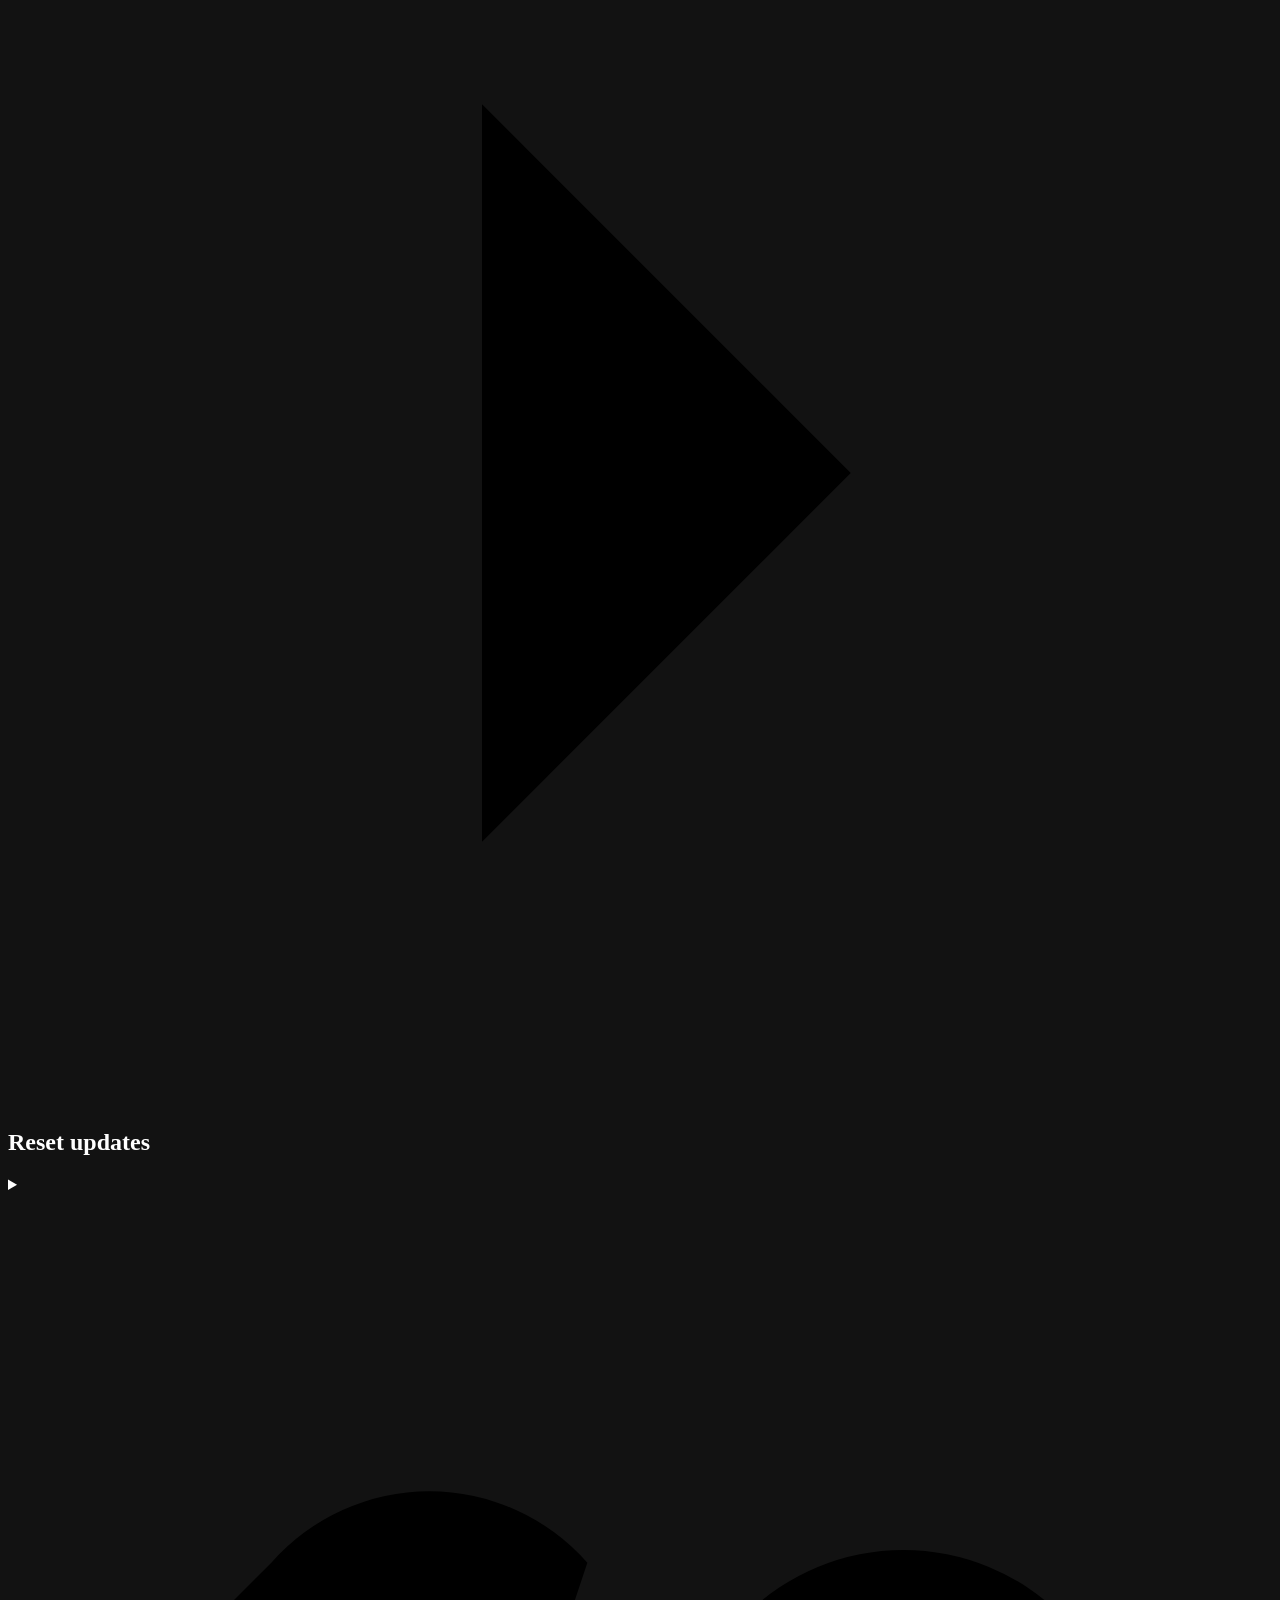
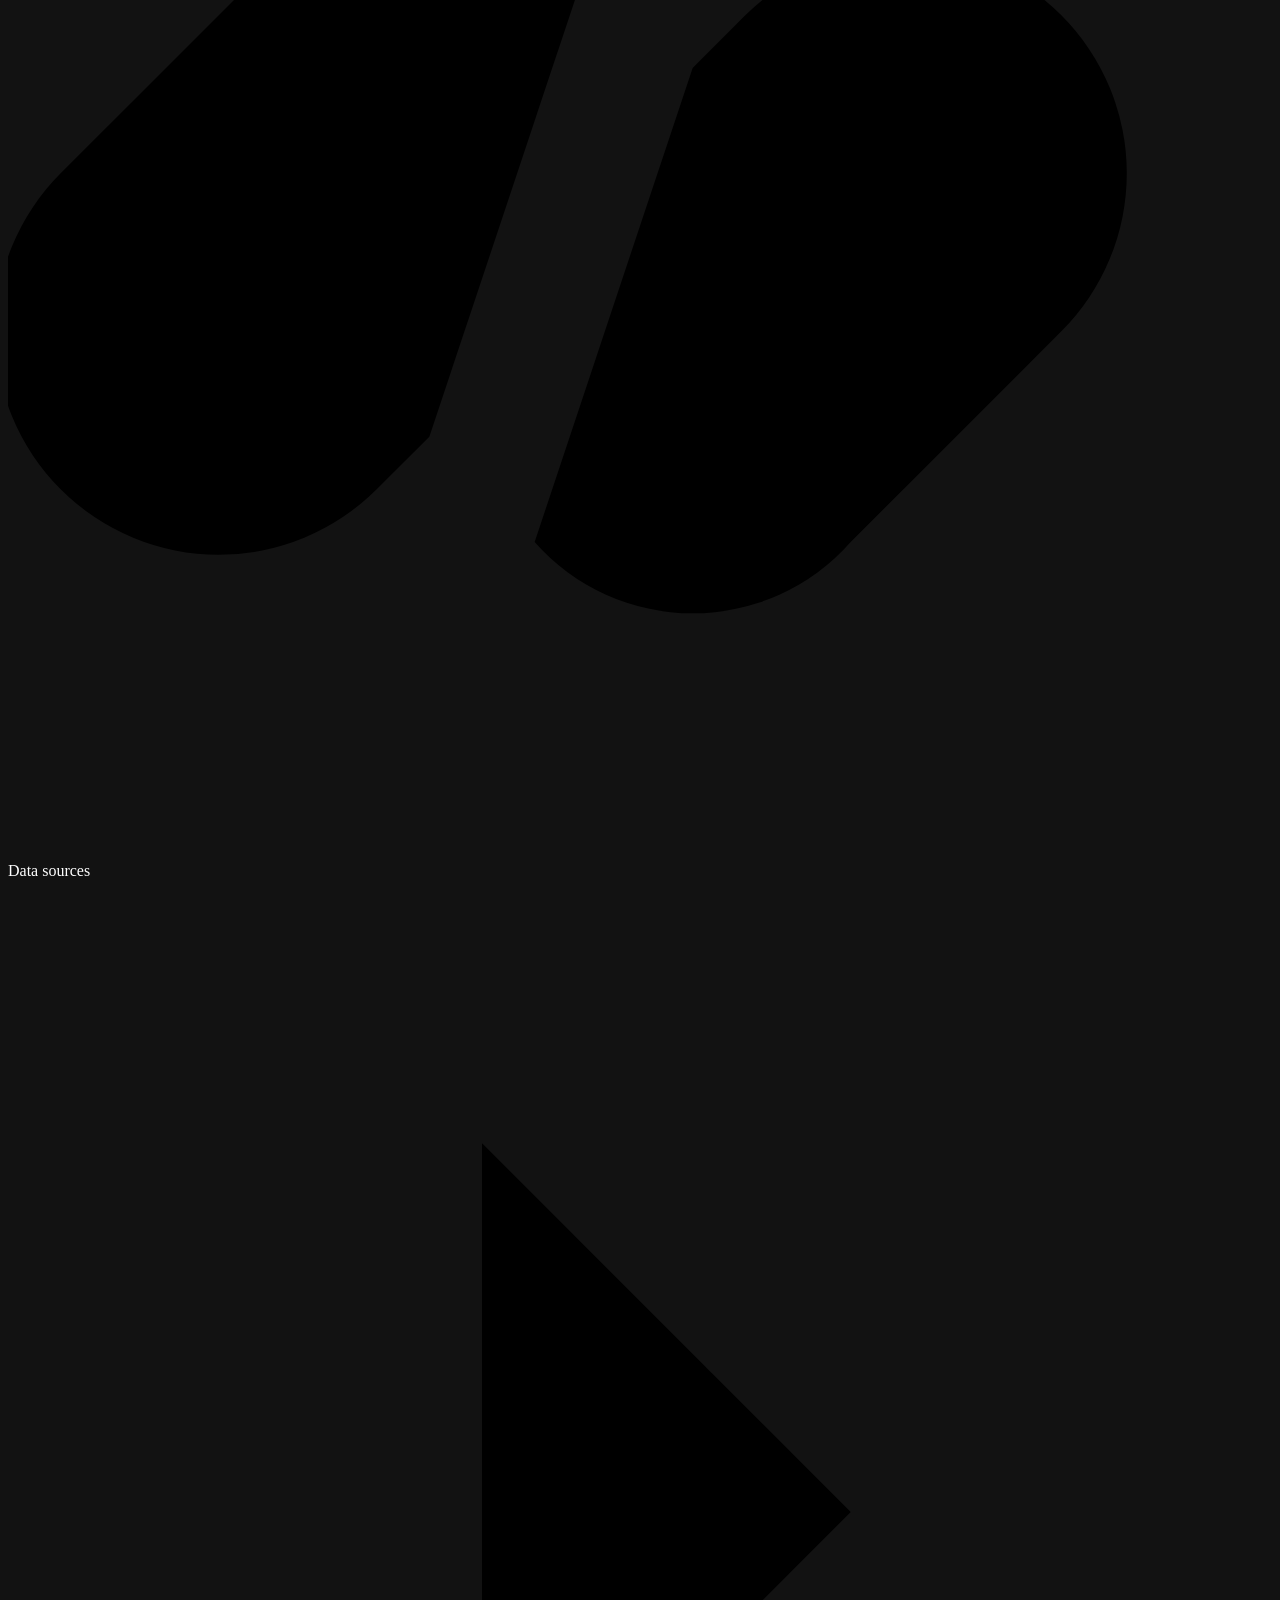
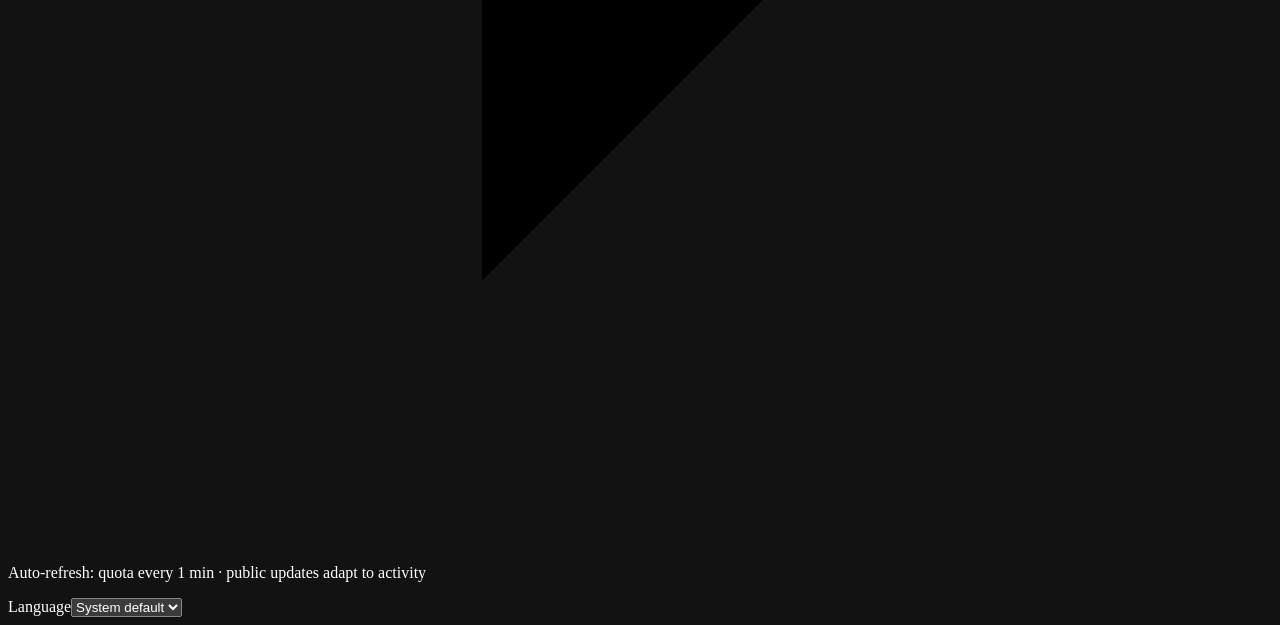
==== commit c166a30c: "Improve public reset evidence and three-category updates" ====
--- a/macos/public/index.html
+++ b/macos/public/index.html
@@ -21,6 +21,6 @@
     <p id="recovery-warning" class="notice" role="status" hidden></p><p id="announcement-notice" class="notice" aria-live="polite"></p><div id="announcement-list"></div><div class="activity-actions"><button id="activity-more" class="activity-action" type="button" hidden></button><button id="activity-less" class="activity-action" type="button" hidden></button></div>
   </section>
   <details class="source-details"><summary><svg class="section-icon" viewBox="0 0 24 24" aria-hidden="true"><path d="m10 14 4-4M8 16l-1 1a4 4 0 0 1-6-6l4-4a4 4 0 0 1 6 0m2 2 1-1a4 4 0 0 1 6 6l-4 4a4 4 0 0 1-6 0"/></svg><span data-i18n="dataSources">Data sources</span><svg class="chevron" viewBox="0 0 24 24" aria-hidden="true"><path d="m9 5 7 7-7 7"/></svg></summary><p class="sources"><a href="https://codex-reset.com/" target="_blank" rel="noopener noreferrer">codex-reset.com</a> / <a href="https://codexreset.dev/" target="_blank" rel="noopener noreferrer">codexreset.dev</a></p><p id="public-checked-time" class="time-note" hidden></p></details>
-  <footer class="source-footer"><p class="cadence" data-i18n="cadence">Auto-refresh: quota every 1 min · public data every 10 min</p></footer>
+  <footer class="source-footer"><p class="cadence" data-i18n="cadence">Auto-refresh: quota every 1 min · public updates adapt to activity</p></footer>
   <div class="language-row"><label for="language" data-i18n="language">Language</label><select id="language"><option value="auto" data-i18n="auto">System default</option><option value="en">English</option><option value="zh-CN">简体中文</option></select></div>
 </main></body></html>
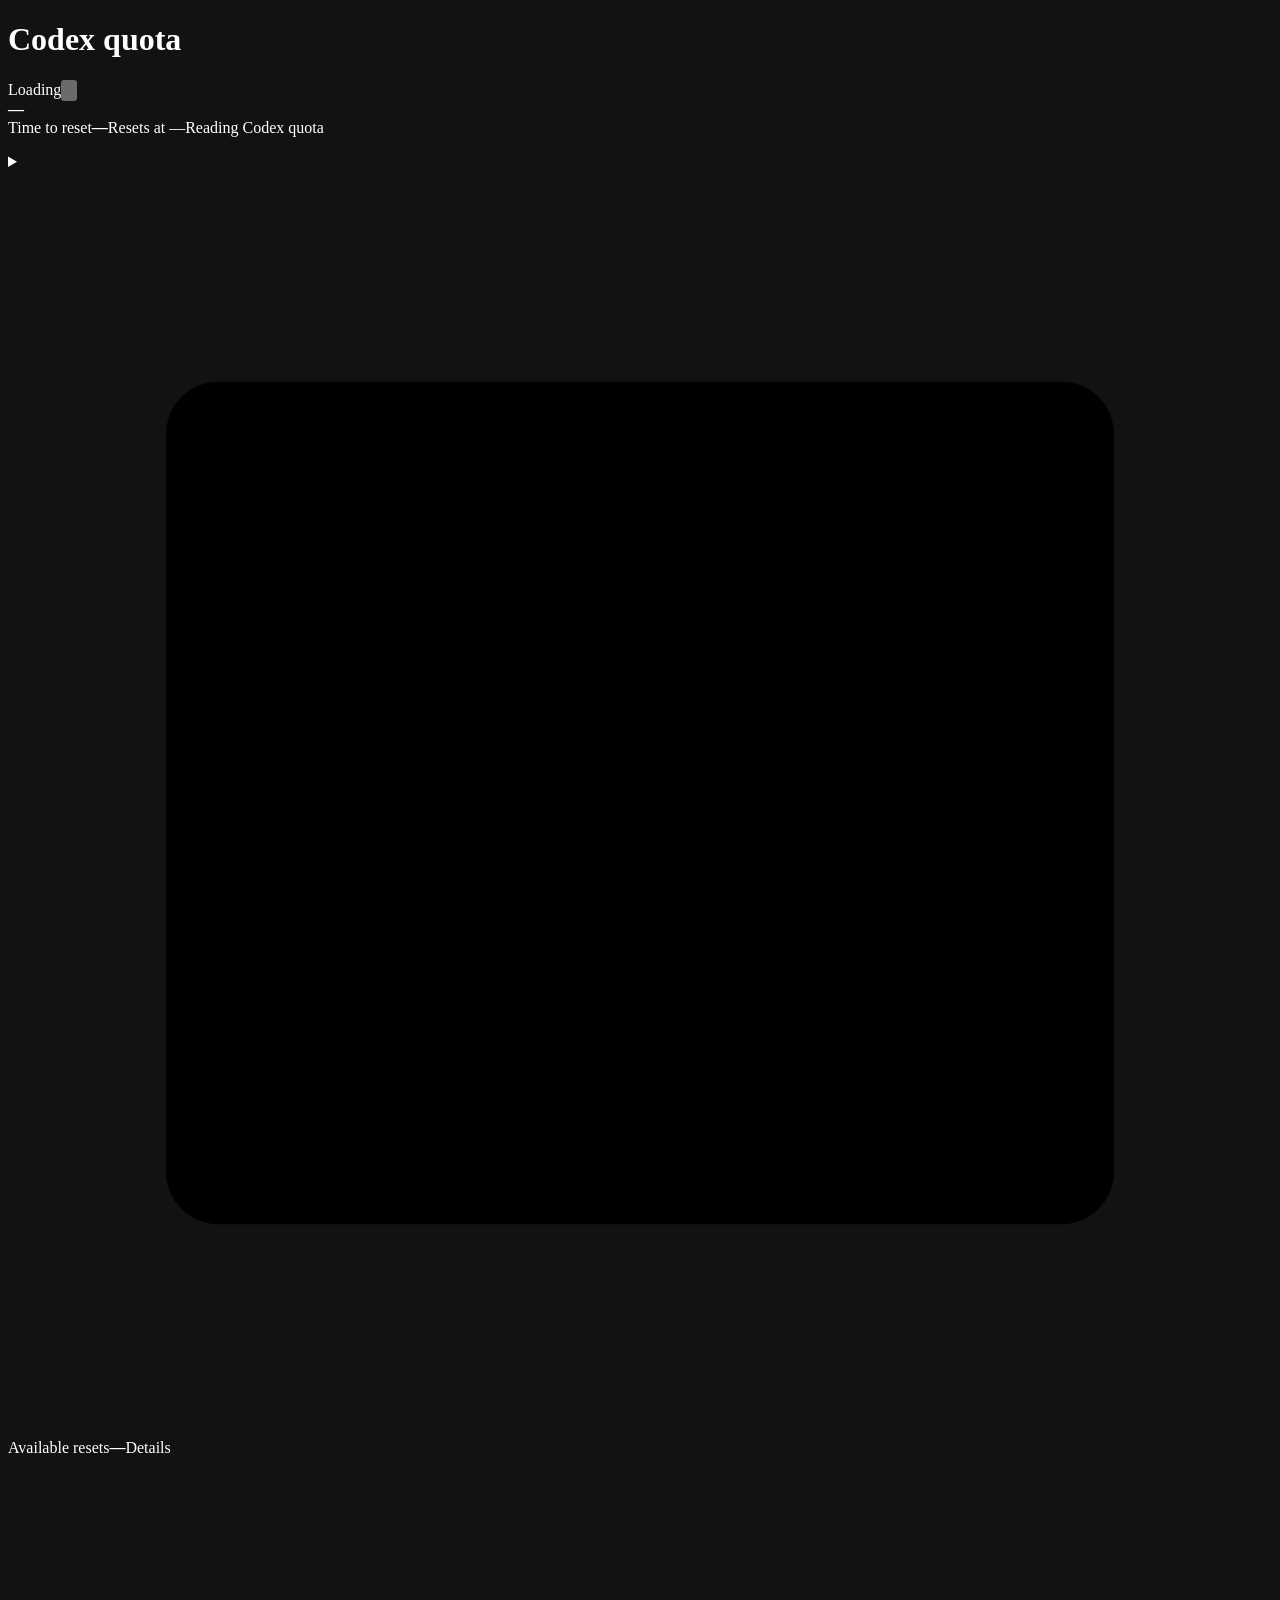
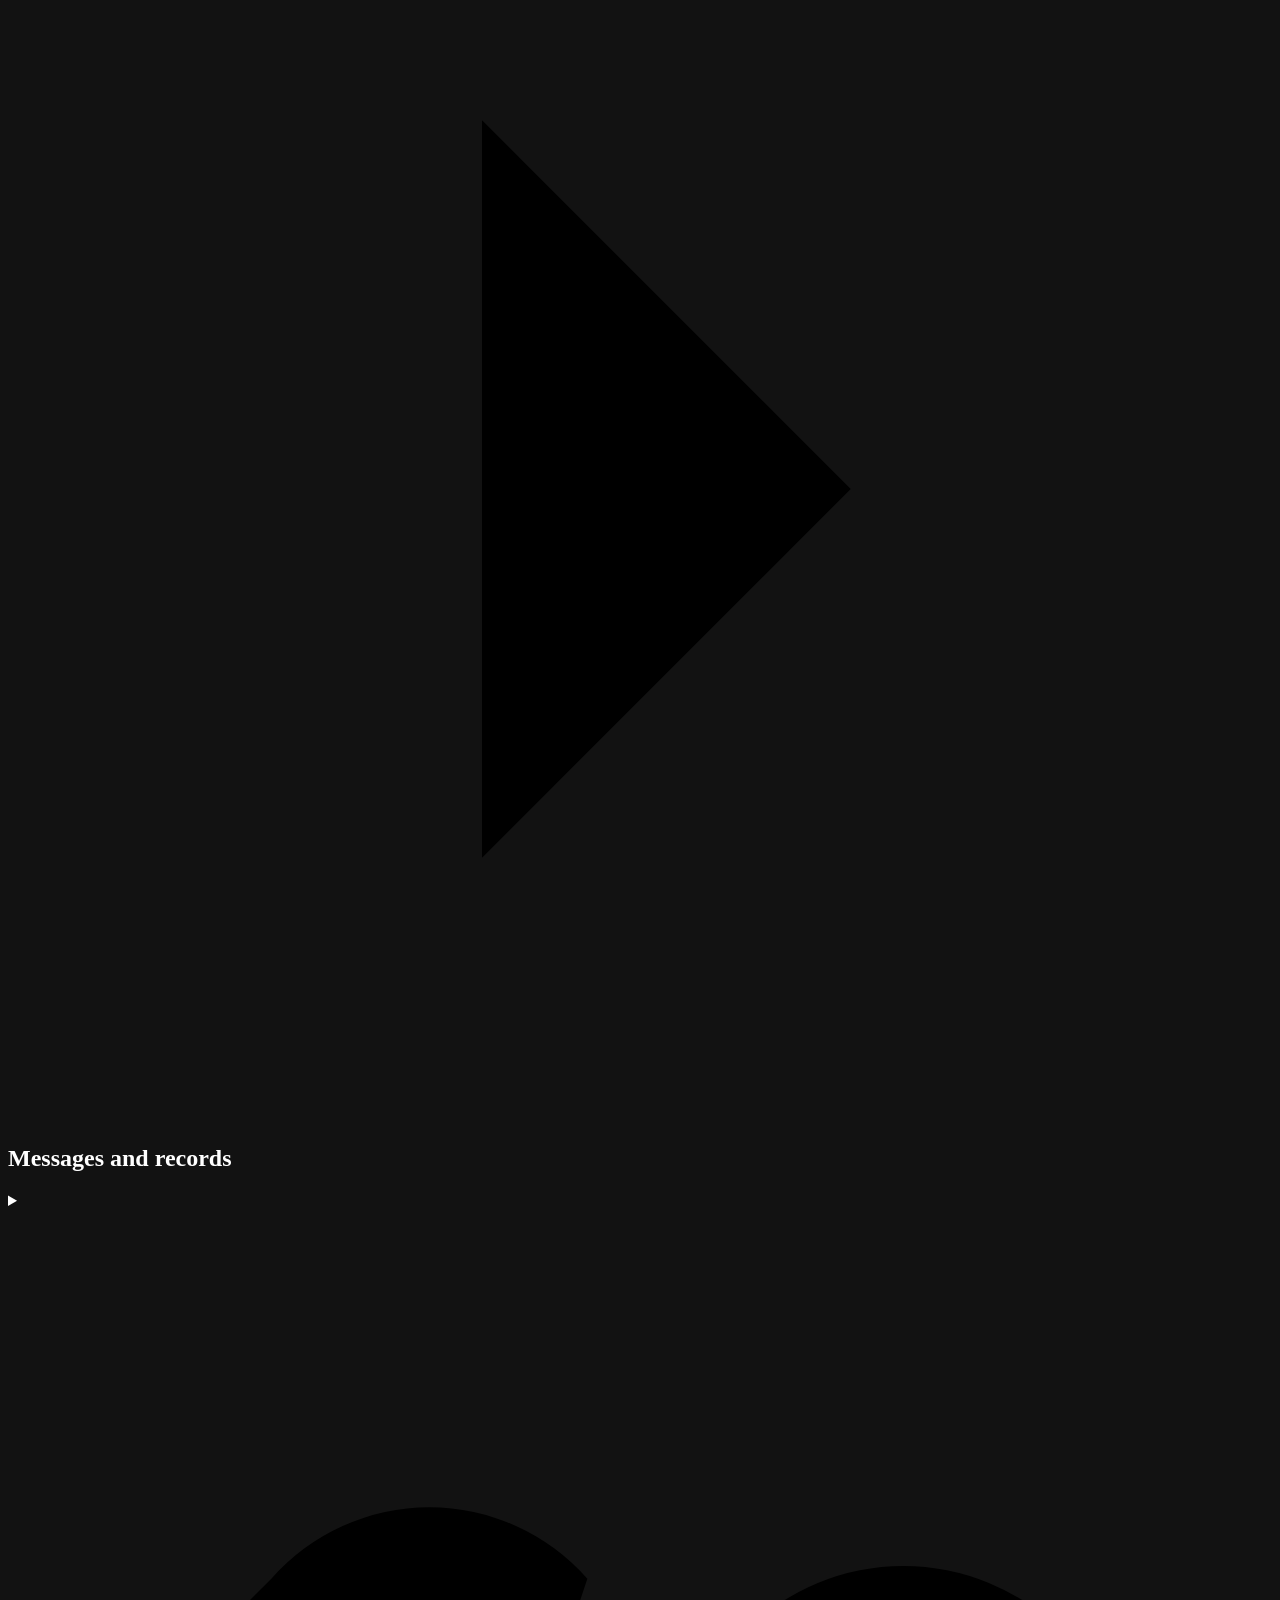
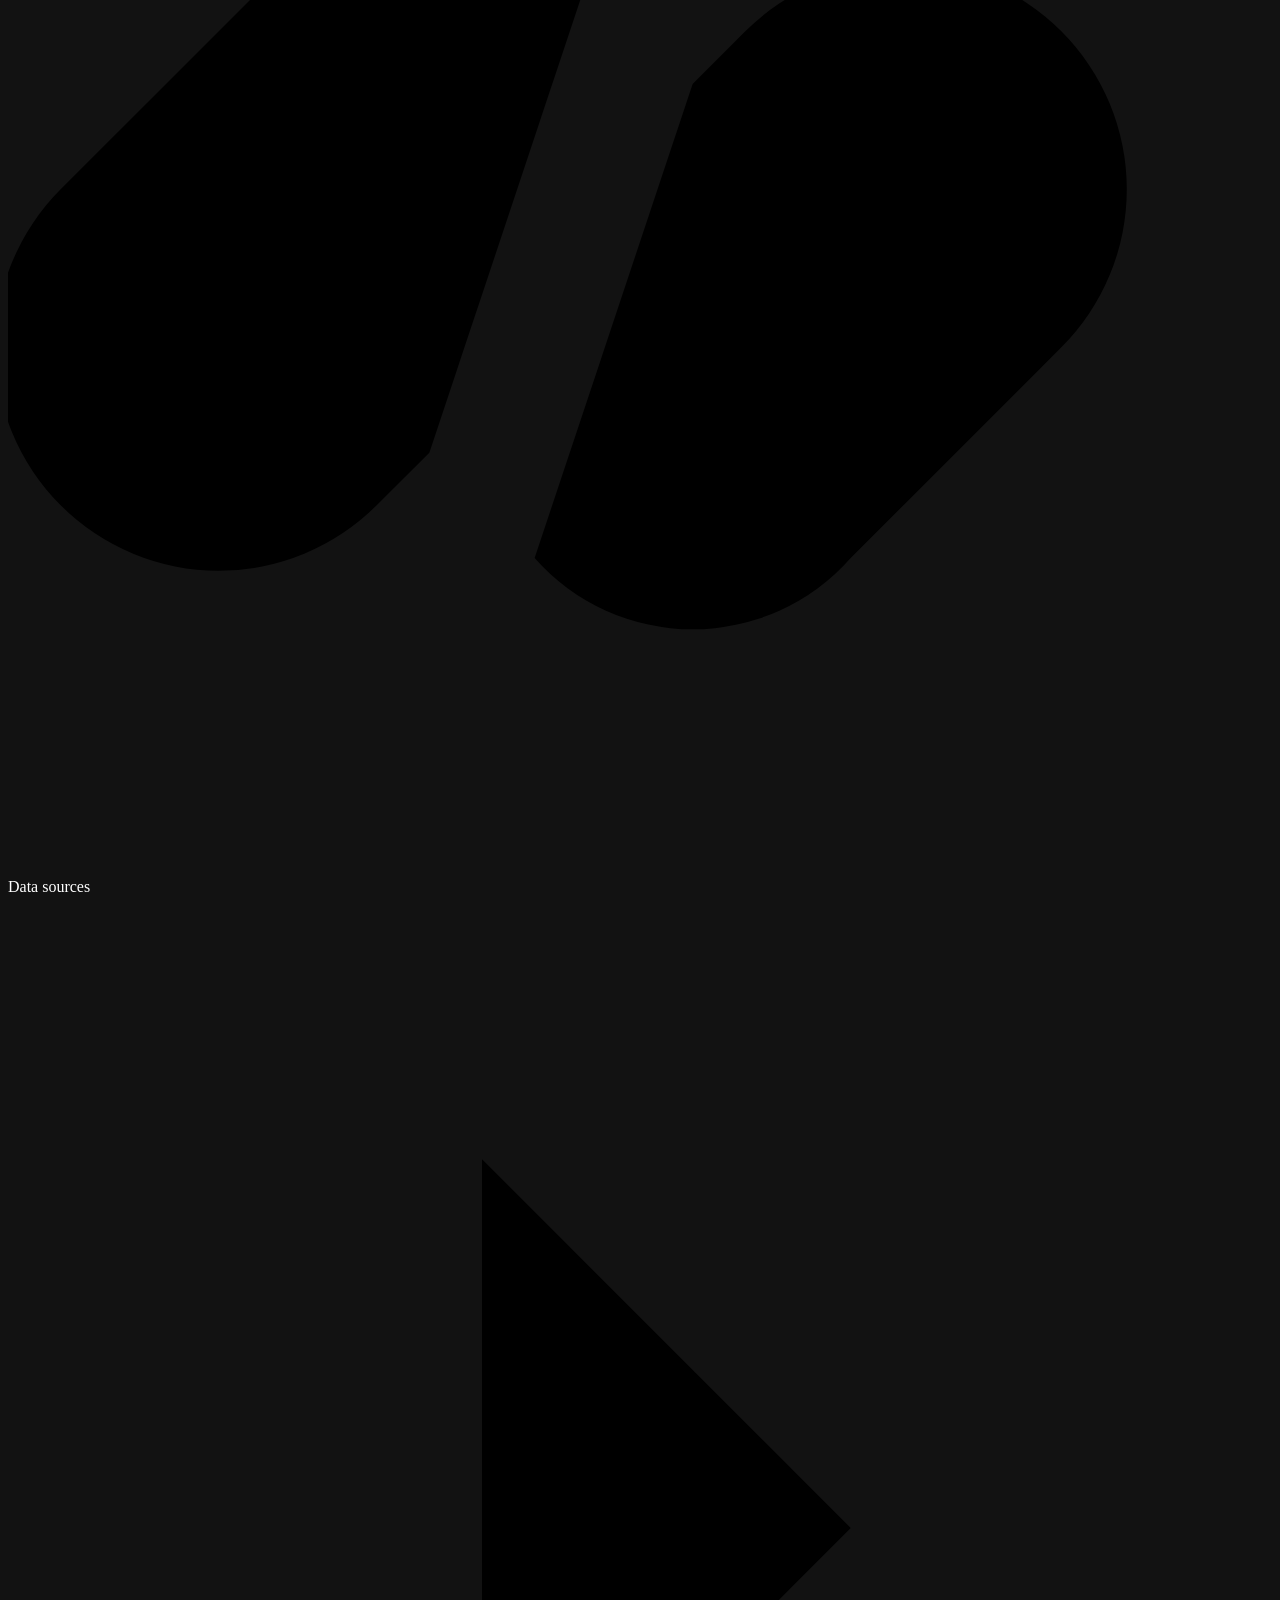
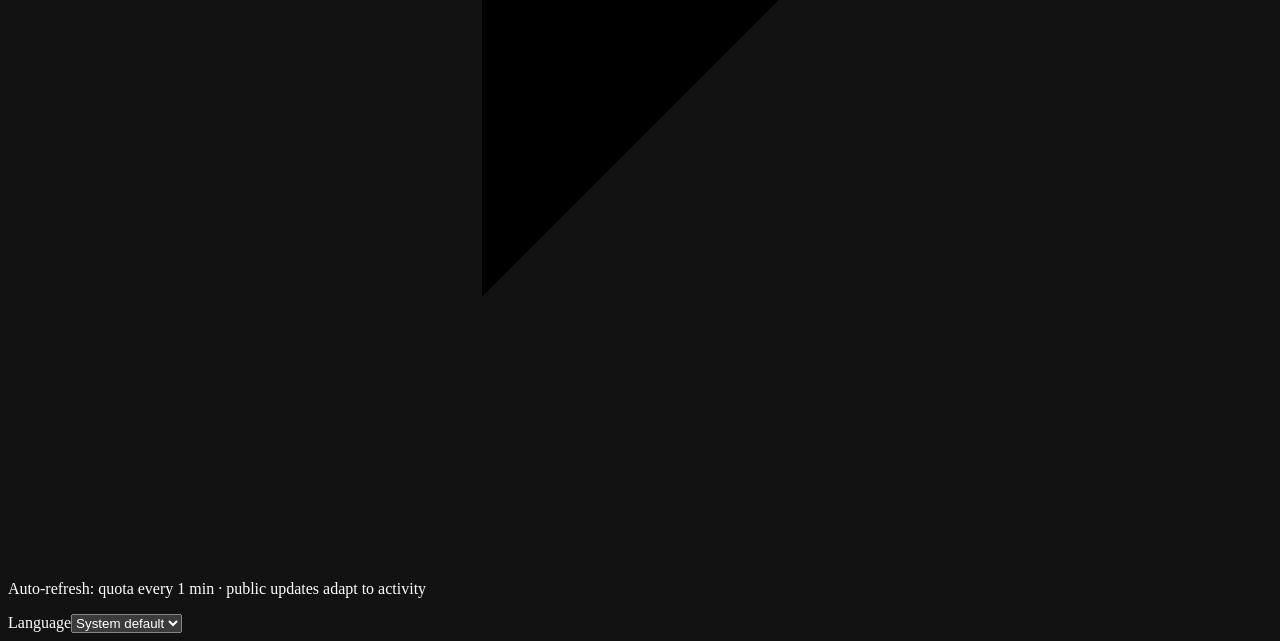
==== commit efefbe2c: "Clarify account recovery and show activity in batches of three" ====
--- a/macos/public/index.html
+++ b/macos/public/index.html
@@ -7,6 +7,7 @@
 <body><main id="card" class="card" data-tone="muted">
   <header class="page-header"><h1 data-i18n="brand">Codex quota</h1><span id="status" class="update-status" aria-live="polite">Loading</span><button id="refresh" class="icon-button" type="button" aria-label="Refresh now" title="Refresh now"><svg viewBox="0 0 24 24" aria-hidden="true"><path d="M19 8a8 8 0 1 0 1 8M19 3v5h-5"/></svg></button></header>
   <section class="hero"><div id="ring" class="ring" role="meter" aria-label="Weekly remaining" aria-valuemin="0" aria-valuemax="100" aria-valuenow="0"><div class="ring-inner"><strong id="percent">—</strong></div></div><div class="hero-copy"><span class="reset-heading" data-i18n="countdown">Time to reset</span><strong id="countdown" class="countdown">—</strong><span class="reset-line"><span data-i18n="reset">Resets at</span> <span id="reset">—</span></span><span id="caption" class="caption" aria-live="polite">Reading Codex quota</span><a id="setup-link" href="https://developers.openai.com/codex/cli/" target="_blank" rel="noopener noreferrer" data-i18n="installCodex" hidden>Codex setup instructions</a></div></section>
+  <p id="latest-recovery" class="latest-recovery"></p>
   <section id="five-hour" class="five-hour" hidden>
     <svg class="section-icon" viewBox="0 0 24 24" aria-hidden="true"><path d="m14 2-10 12h7l-1 8 10-12h-7l1-8Z"/></svg>
     <h2 data-i18n="fiveHour">Plus · 5-hour quota</h2><strong id="five-hour-value">—</strong><span class="five-hour-reset"><span data-i18n="reset">Resets at</span> <span id="five-hour-reset">—</span></span>
@@ -16,7 +17,7 @@
     <span data-i18n="resets">Available resets</span><strong id="cards">—</strong><span class="disclosure-label" data-i18n="details">Details</span><svg class="chevron" viewBox="0 0 24 24" aria-hidden="true"><path d="m9 5 7 7-7 7"/></svg>
   </summary><p id="reset-details-note">—</p><ul id="reset-details-list"></ul></details>
   <section class="announcements" aria-labelledby="activity-heading">
-    <h2 id="activity-heading" data-i18n="activityHeading">Reset updates</h2><p id="local-time-note" class="time-note"></p>
+    <h2 id="activity-heading" data-i18n="activityHeading">Messages and records</h2><p id="local-time-note" class="time-note"></p>
     <div id="public-status" class="public-status" role="status" hidden><div><strong id="public-status-title"></strong><p id="public-cache-note"></p><p id="public-fetch-time"></p></div><button id="public-retry" type="button" data-i18n="publicRetry">Retry</button></div>
     <p id="recovery-warning" class="notice" role="status" hidden></p><p id="announcement-notice" class="notice" aria-live="polite"></p><div id="announcement-list"></div><div class="activity-actions"><button id="activity-more" class="activity-action" type="button" hidden></button><button id="activity-less" class="activity-action" type="button" hidden></button></div>
   </section>
